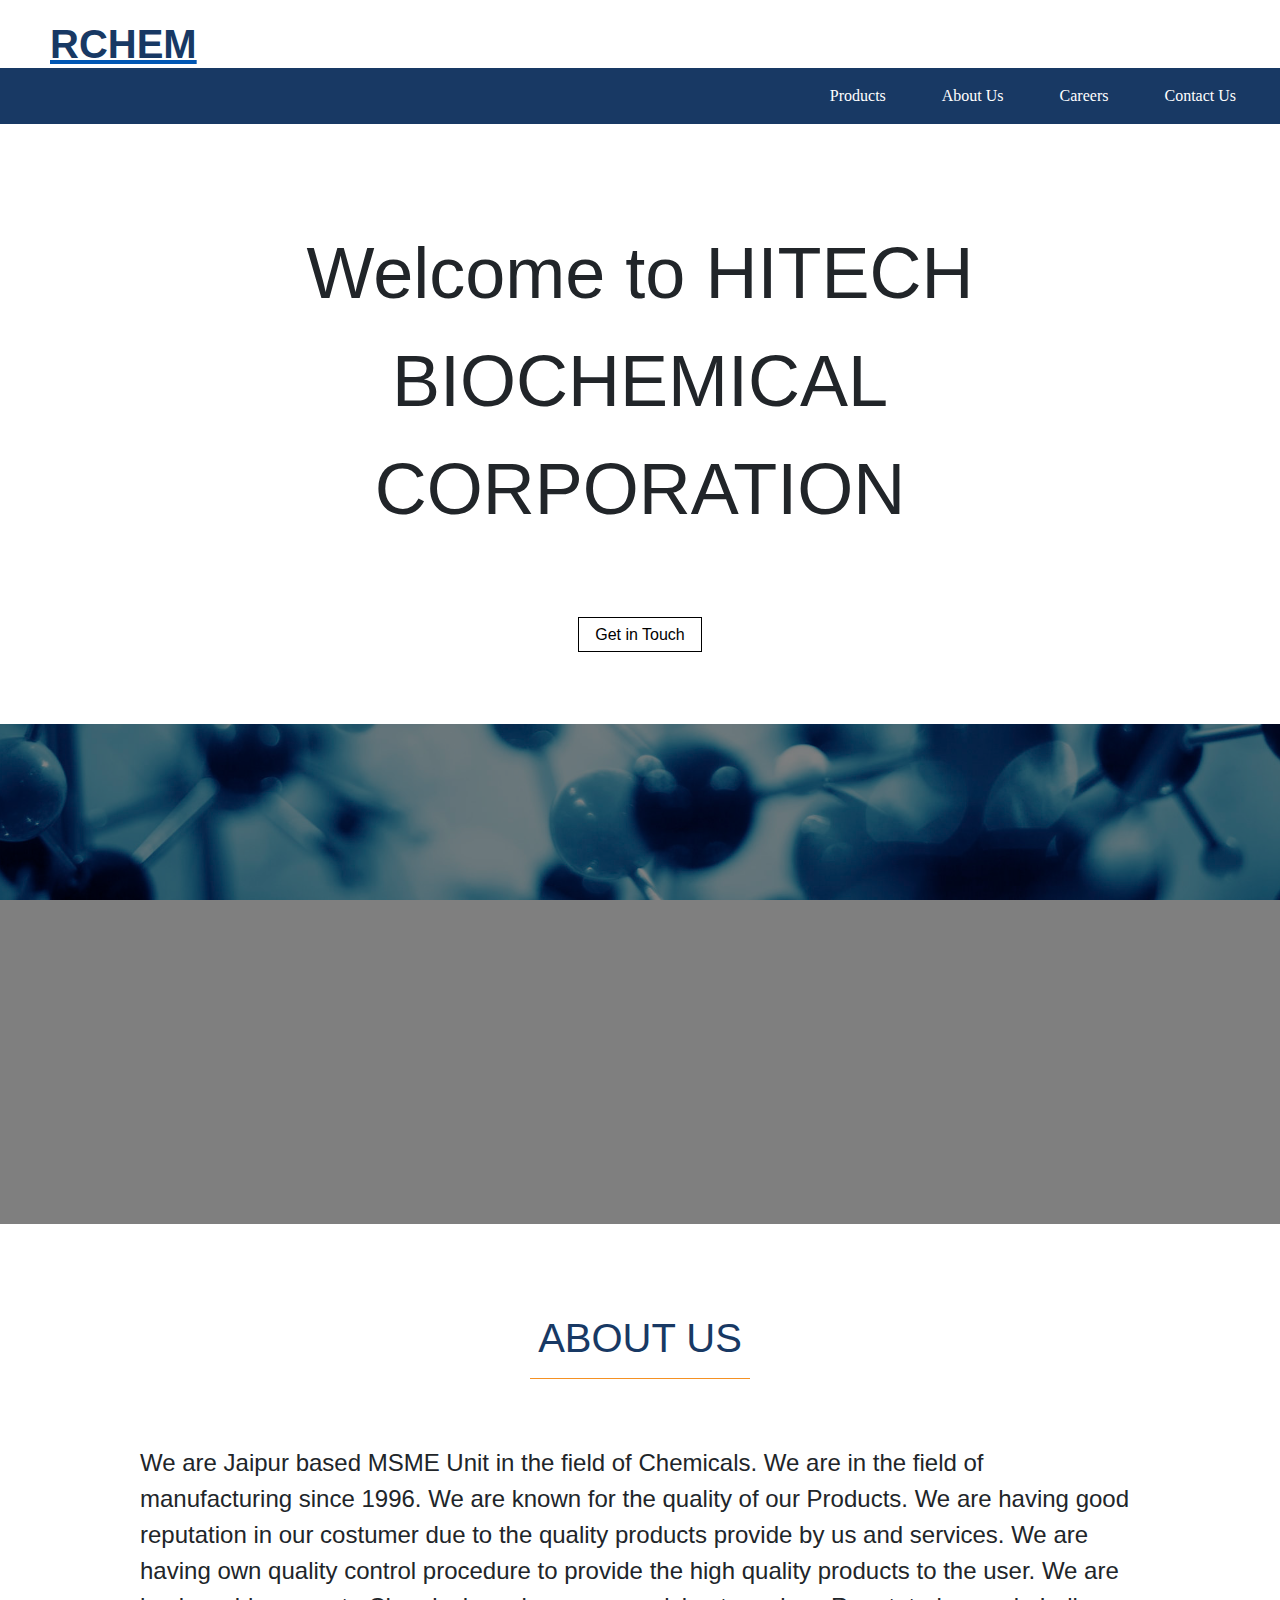
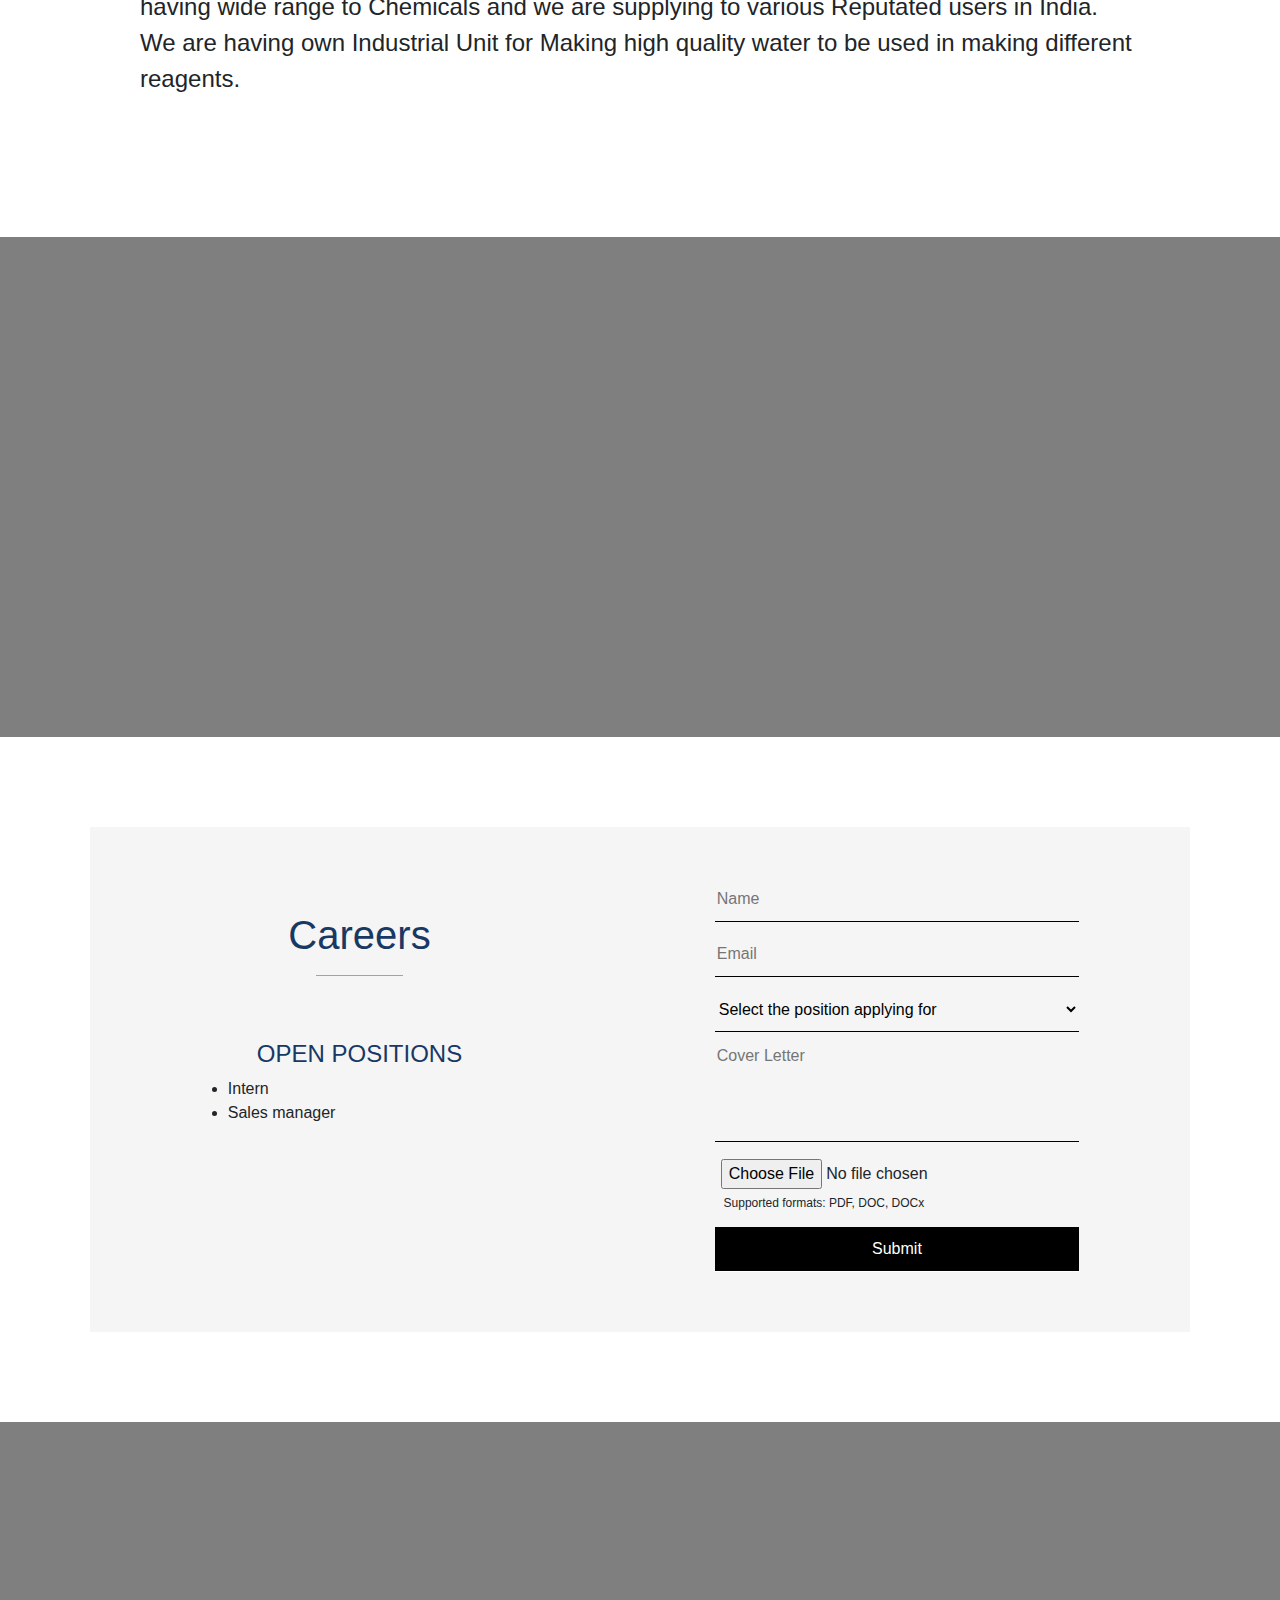
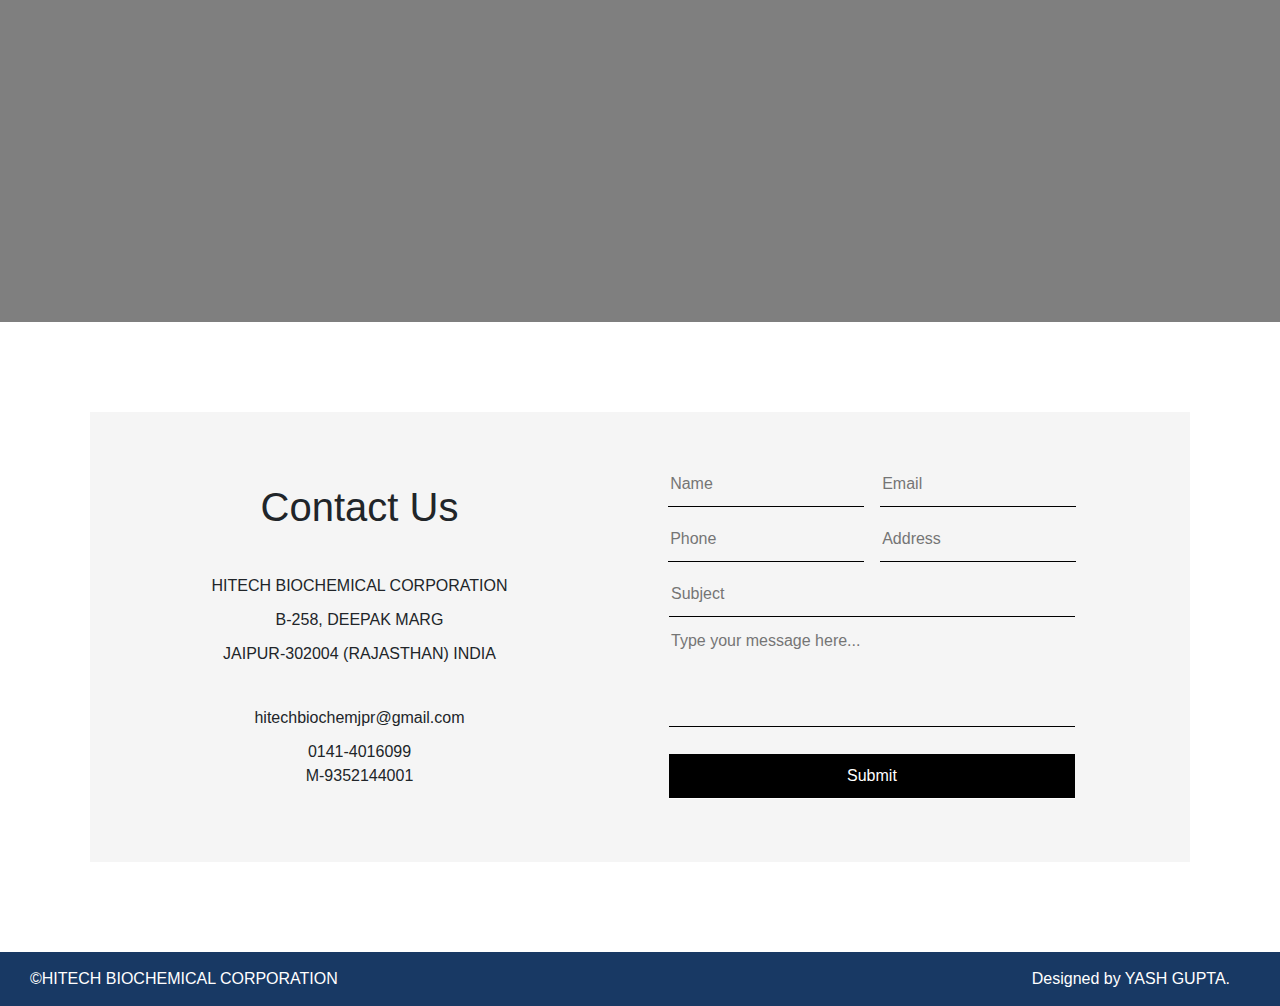
==== index.html @ 2835d763 "initial commit" ====
<!DOCTYPE html>
<html lang="en" dir="ltr">
  <head>
    <meta charset="utf-8">
    <title>RCHEM</title>
    <link rel="stylesheet" href="https://stackpath.bootstrapcdn.com/bootstrap/4.4.1/css/bootstrap.min.css" integrity="sha384-Vkoo8x4CGsO3+Hhxv8T/Q5PaXtkKtu6ug5TOeNV6gBiFeWPGFN9MuhOf23Q9Ifjh" crossorigin="anonymous">
    <link rel="stylesheet" href="styles.css">
  </head>
  <body>

      <header>
          <div class="" style=""  id="header-name">
            <a href="./index.html"><h1 class="text-primary" style="">RCHEM</h1></a>
          </div>
          <nav class="navbar navbar-expand-lg navbar-dark bg-primary">
            <a class="navbar-brand" href="." id="header-nav">RCHEM</a>
            <button class="navbar-toggler" type="button" data-toggle="collapse" data-target="#navbarTogglerDemo01" aria-controls="navbarTogglerDemo01" aria-expanded="false" aria-label="Toggle navigation">
              <span class="navbar-toggler-icon" id="icon"></span>
            </button>

            <div class="collapse navbar-collapse" id="navbarTogglerDemo01">
              <ul class="navbar-nav ml-auto">

                <li class="nav-item active">
                  <a class="nav-link" href="./products.html">Products</a>
                </li>
                <li class="nav-item active">
                    <a class="nav-link" href="#about">About Us</a>
                </li>
                <li class="nav-item active">
                    <a class="nav-link" href="#careers">Careers</a>
                </li>
                <li class="nav-item active">
                    <a class="nav-link" href="#contact">Contact Us</a>
                </li>
              </ul>
            </div>
          </nav>

        </header>


      <div class="container box">
          <p id="main-heading">Welcome to HITECH BIOCHEMICAL CORPORATION</p>
          <div class="" style="text-align:center">
            <a href="#contact" class="btn-lg butn" tabindex="-1" role="button" aria-disabled="true">Get in Touch</a>
          </div>
      </div>

              <div class="photo-div" style="background-image: url(./src/intro.jpg)">
                <div class="overlay">
                </div>
              </div>

      <div class="container box" id="about" style="height:auto;">
        <!-- <div class="innerContainer" style="height:auto;"> -->
          <h1 class=" text-primary heading">ABOUT US</h1>
          <hr class="underLine">
          <p class="content">We are Jaipur based MSME Unit in the field of Chemicals. We are in the field of manufacturing since
1996. We are known for the quality of our Products. We are having good reputation in our costumer
due to the quality products provide by us and services. We are having own quality control procedure
to provide the high quality products to the user. We are having wide range to Chemicals and we are
supplying to various Reputated users in India. We are having own Industrial Unit for Making high
quality water to be used in making different reagents.</p>
        <!-- </div> -->

      </div>
      <div class="photo-div" style="background-image: url(./src/Careers.jpg)">
        <div class="overlay">
        </div>
      </div>

      <div class="container box" style="height:auto;" id="careers">
        <div class="innerContainer" style="">
          <div class="con-box">
            <h1  class="text-primary heading" style="">Careers</h1>
            <hr class="underLine">

            <br><br>
            <h4 class="text-primary">OPEN POSITIONS</h4>

            <ul>
              <li>Intern</li>
              <li>Sales manager</li>
            </ul>
            <div id="breaks">
              <br><br><br><br><br>
            </div>
          </div>
          <div class="con-box">
            <form class="" action="mailto:yashrock112@gmail.com" method="post" enctype="text/plain">
              <input type="text" name="Name" value="" placeholder="Name" required>
              <input type="email" name="Email" value="" placeholder="Email">

              <select class="" name="Position">
                <option value="" disabled selected hidden class="text-grey">Select the position applying for</option>
                <option value="">Intern</option>
                <option value="">Sales manager</option>

              </select>
              <textarea name="CoverLetter" rows="4" cols="" placeholder="Cover Letter"></textarea>
              <input type="file" name="Resume" value="" accept=".doc, .docx, .txt, .pdf">
              <p class="text-gray" style="font-size: 12px;text-align:left;">Supported formats: PDF, DOC, DOCx</p>
              <input type="submit" name="Submit" value="Submit">
            </form>
          </div>
        </div>
      </div>

      <div class="photo-div" style="background-image: url(./src/contactus.jpg)">
        <div class="overlay">
        </div>
      </div>

      <div class="container box" style="height:630px;" id="contact">
        <div class="innerContainer">
          <div class="con-box">
            <h1 style="padding-bottom:30px;">Contact Us</h1>
            <p>HITECH BIOCHEMICAL CORPORATION</p>
            <p>B-258, DEEPAK MARG </p>
              <p>JAIPUR-302004 (RAJASTHAN) INDIA</p>
              <p style="margin-top:30px;">hitechbiochemjpr@gmail.com</p>
              <p>0141-4016099 <br>
              M-9352144001</p>
            </div>
          <div class="con-box" style="padding-left:0;">
            <form class="" action="mailto:yashrock112@gmail.com" method="post"  enctype="text/plain">
              <input type="text" name="Name" value="" placeholder="Name">
              <input type="email" name="Email" value="" placeholder="Email">
              <input type="text" name="Phone" value="" placeholder="Phone">
              <input type="text" name="Address" value="" placeholder="Address">
              <input type="text" name="Subject" value="" placeholder="Subject"> <br>
              <textarea name="message" rows="4" cols="40" placeholder="Type your message here..."></textarea> <br>
              <input type="submit" name="" value="Submit">
            </form>
          </div>
        </div>
      </div>
      <footer>
        <div style="">©HITECH BIOCHEMICAL CORPORATION</div>
        <div style="text-align:right">Designed by YASH GUPTA.</div>
      </footer>

  </body>
</html>
---- styles.css ----
@media only screen and (max-width: 990px) {
  #header-name {
    display: none;
  }
}
@media only screen and (min-width: 991px) {
  #header-nav {
    display: none;
  }
}



body {
  /* background-color: #d1d1d1; */
}

header{
  font-weight: 100;
}

footer {
  padding: 15px 30px;
  background-color: #183964;
  color: white;
}
footer div {
  display: inline-block;
  width: 49%;
}

p {
  padding: 5px;
  margin: 0;
}
input, textarea, select {
  background-color: #f5f5f5;
  border: 0;
  border-bottom: solid 1px;
  width: 40%;
  height: 45px;
  margin-right: 12px;
  margin-bottom: 10px;
}

input:hover,textarea:hover {
  border: solid 1px black;
}

input[name=Subject] {
  width: 83%;
}

input[type=submit] {
  background-color: black;
  color: white;
  width: 83%;
  height: 45px;
  margin-top: 10px;
}

input[type=submit]:hover {
  opacity: 0.6;
}

textarea {
  height: 100px;
  width: 83%;
  resize: none;
}

.box {
  height: 600px;
  margin-left: 0;
  margin-right: 0;
  max-width: 100%;
  width: 100%;
  padding: 90px;
}


.overlay {
  background-color: rgba(0, 0, 0, 0.5);
  top: 0;
  left: 0;
  width: 100%;
  height: 100%;
  position: relative;
  z-index: 1;
}

.butn {
  border: solid 1px black;
  border-radius: 0;
  color: black;
  font-size: 1rem;
  position: relative;
  top:50%;
  /* width: 10%;
  margin: 0 45%; */
  /* padding: 1rem 20px; */

}

.butn:hover {
  background-color: black;
  color: white;
  text-decoration: none;
}

.innerContainer {
  background-color: #f5f5f5;
  width: 100%;
  height: 100%;
}

.con-box {
  position: relative;
  top: 0;
  display: inline-block;
  width: 49%;
  height: 100%;
  text-align: center;
  padding: 50px;
}

#main-heading {
  position: relative;
  font-size: 4.5rem;
  text-align: center;
  margin: 0 15%;
  padding-bottom: 80px;
}
.bg-black {
  background-color: black;
}
.text-black {
  color: black;
}
.bg-primary {
  background-color: #183964 !important;
}
.text-primary {
  color: #183964 !important;
}
#header-name h1 {
  padding-left:50px;
  padding-top: 20px;
  margin:0;
  font-weight: bold;
}
.content {
  font-size: 1.5rem;
  padding: 50px;
}
.heading {
  text-align: center;
}
.underLine {
  width: 20%;
  color: #f59123;
  border-color: #f59123;
}
.photo-div {
  margin: 0;
background-size: 100%;
-webkit-background-size: cover;
-moz-background-size: cover;
-o-background-size: cover;
background-size: cover;
background-position: center;
background-repeat: no-repeat;
background-attachment: fixed;
width:100%;
height:500px;
display:block;
}

.overlay {
  background-color: rgba(0, 0, 0, 0.5);
  top: 0;
  left: 0;
  width: 100%;
  height: 100%;
  position: relative;
  z-index: 1;
}
#careers input, #careers select {
  width: 83%;
}
#careers ul {
  text-align: left;
  padding-left: 20%;
}

input[type=file] {
  border: 0;
  margin: 0;
  height: auto;
}
form p {
  margin-left: 8%;
}
object {
  width: 100%;
  height: 1700px;
}
.navbar li {
  text-align: center;
  padding: 0 20px;
  font-family: 'Merriweather', serif;
}
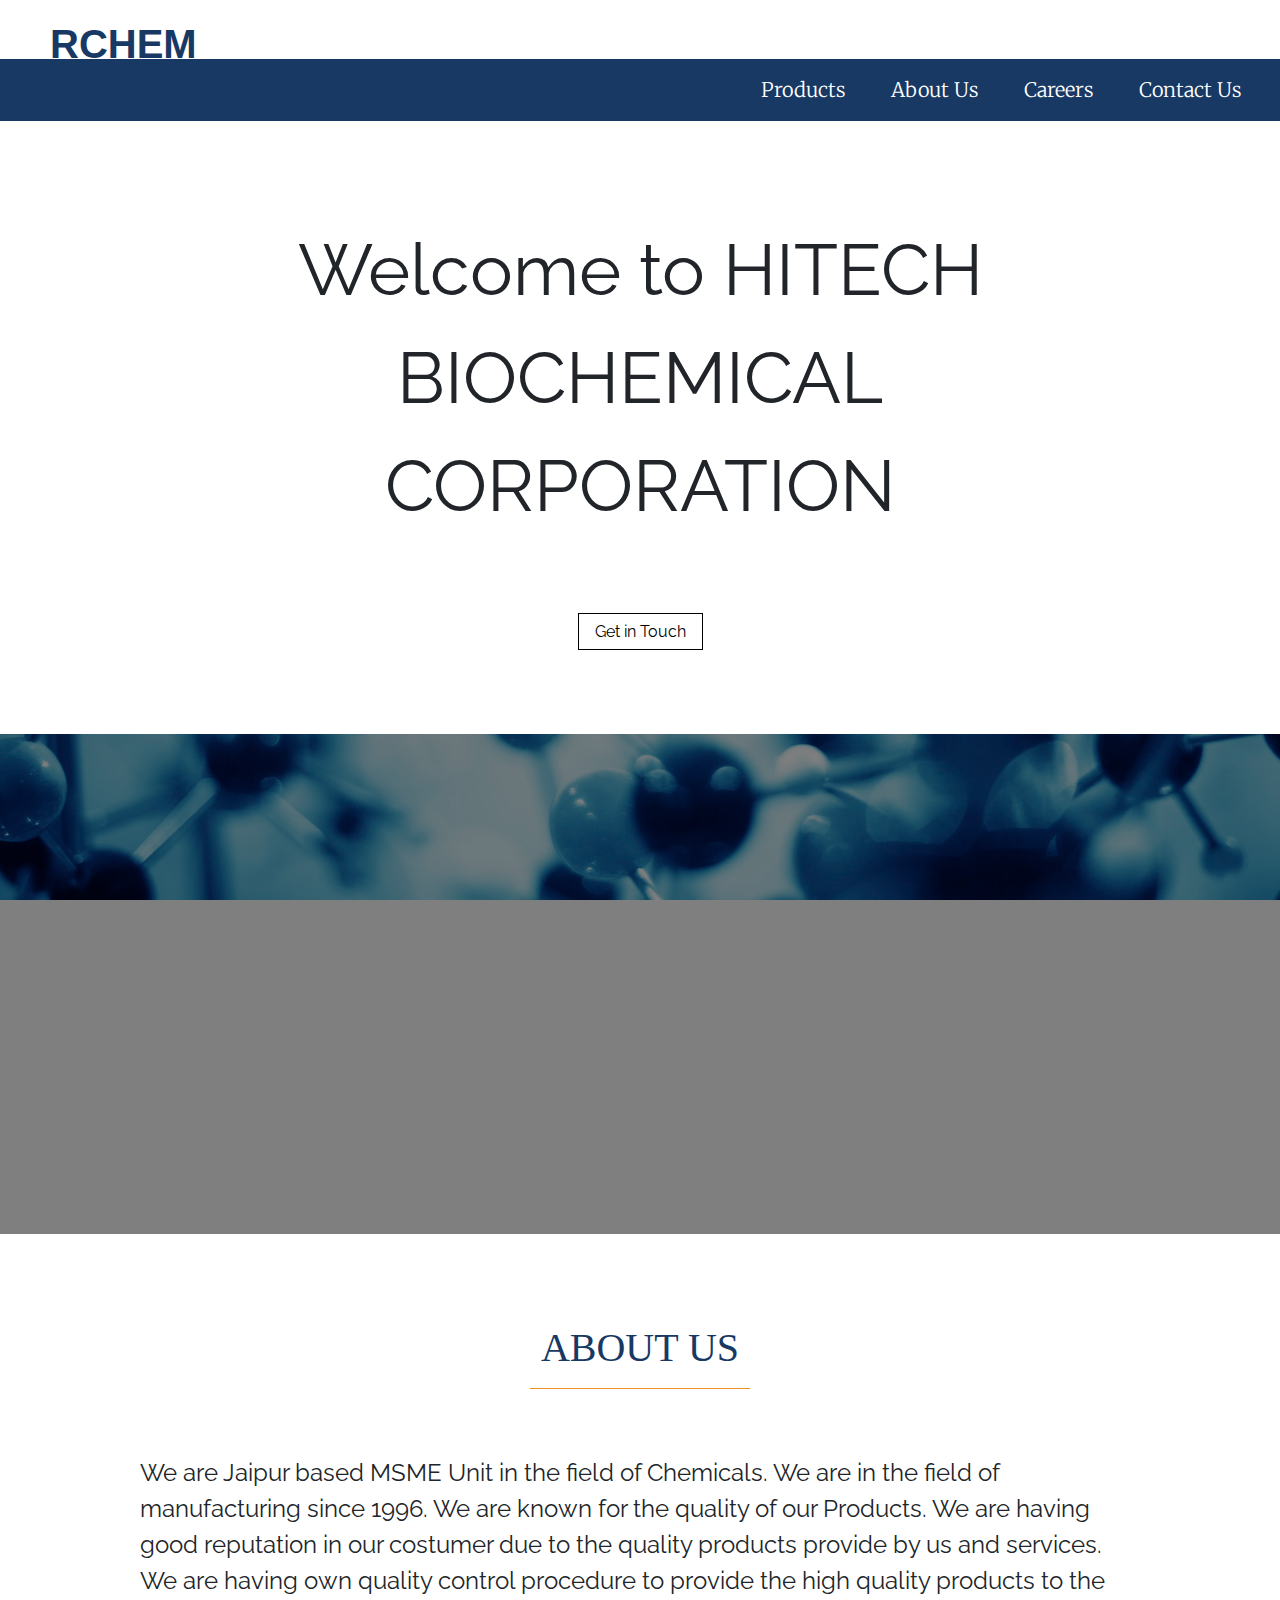
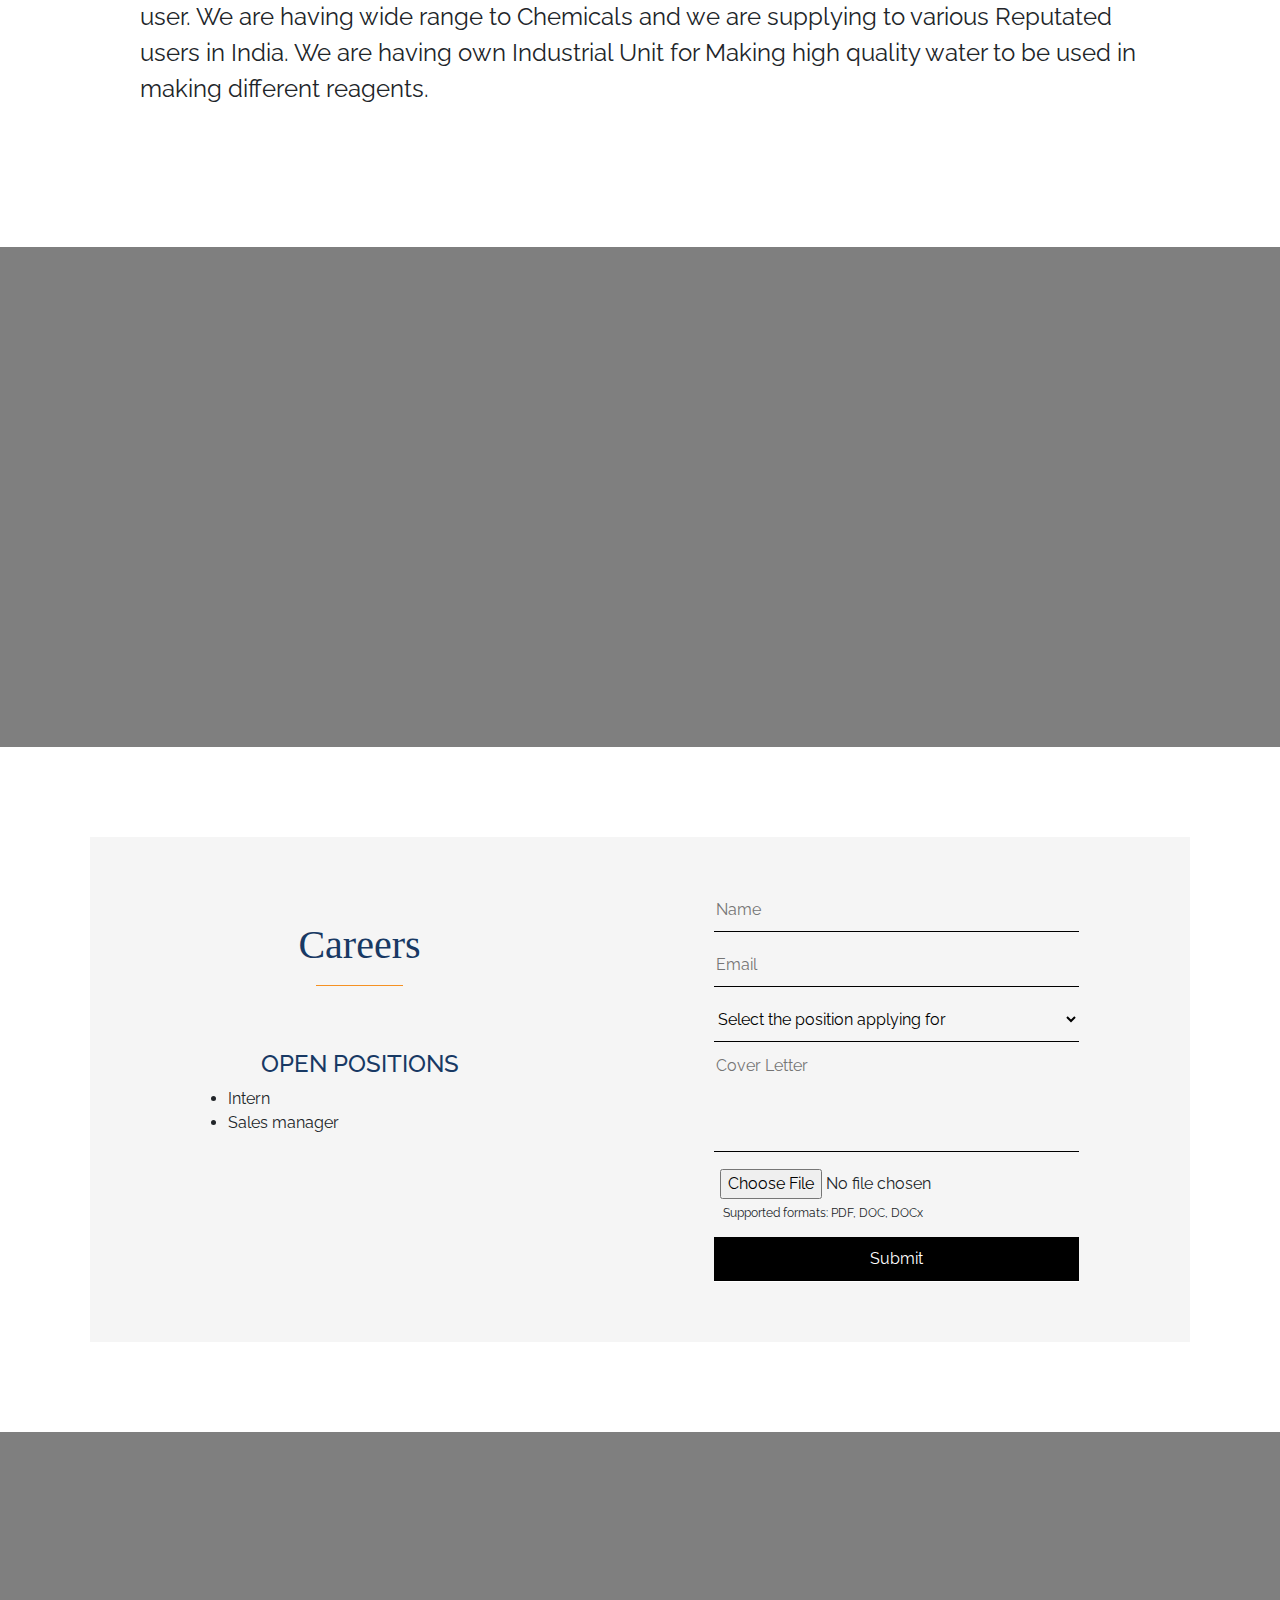
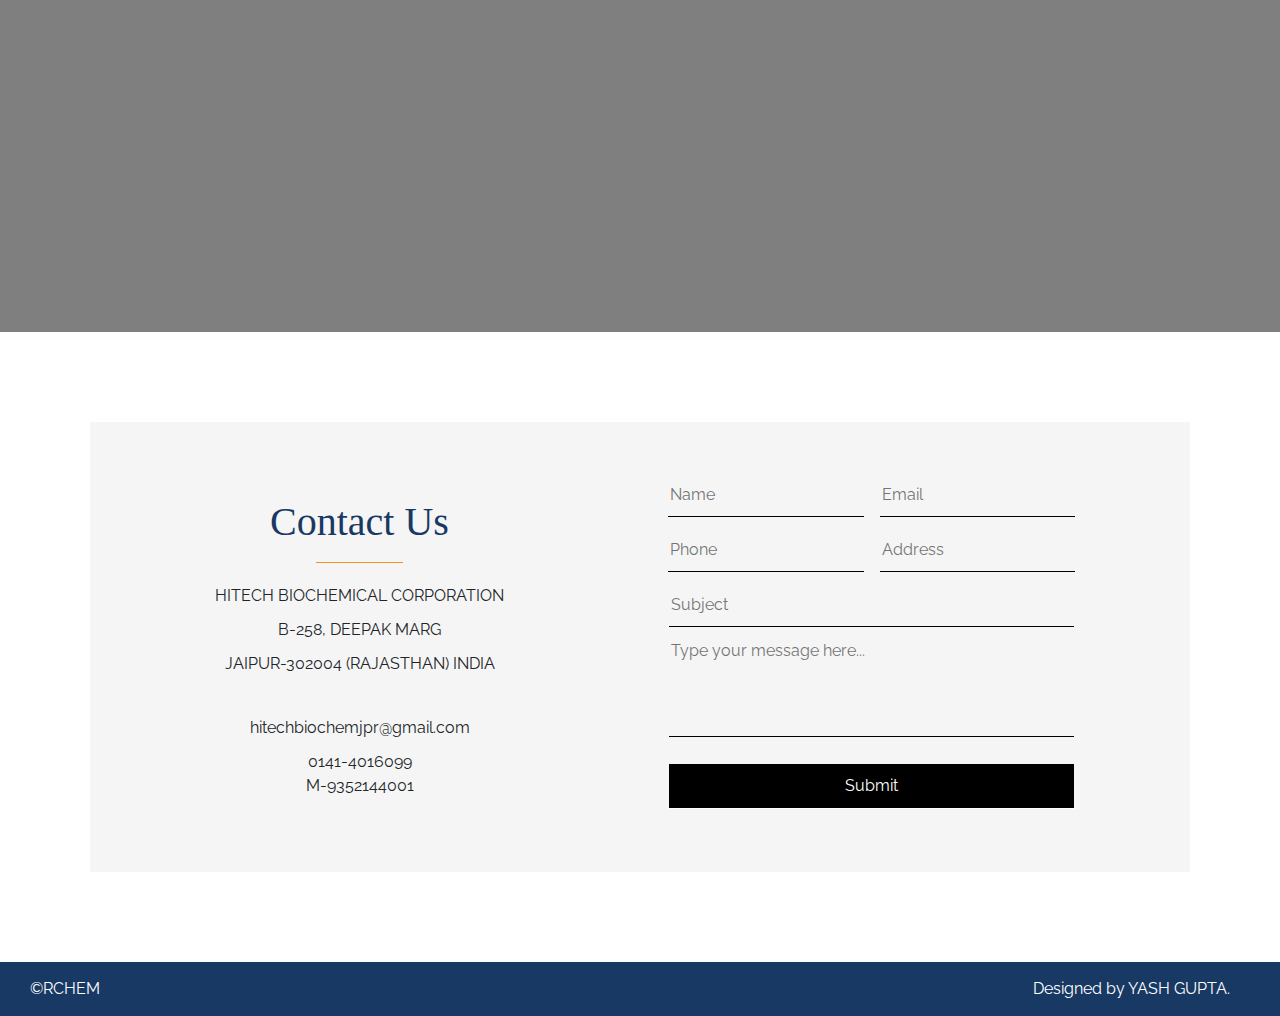
==== commit 999526d6: "mobile friendly" ====
--- a/index.html
+++ b/index.html
@@ -5,6 +5,8 @@
     <title>RCHEM</title>
     <link rel="stylesheet" href="https://stackpath.bootstrapcdn.com/bootstrap/4.4.1/css/bootstrap.min.css" integrity="sha384-Vkoo8x4CGsO3+Hhxv8T/Q5PaXtkKtu6ug5TOeNV6gBiFeWPGFN9MuhOf23Q9Ifjh" crossorigin="anonymous">
     <link rel="stylesheet" href="styles.css">
+    <link href="https://fonts.googleapis.com/css2?family=Raleway:ital,wght@0,300;1,500&display=swap" rel="stylesheet">
+    <link href="https://fonts.googleapis.com/css2?family=Merriweather&display=swap" rel="stylesheet">
   </head>
   <body>
 
@@ -40,7 +42,7 @@
         </header>
 
 
-      <div class="container box">
+      <div class="container box" style="height:auto;">
           <p id="main-heading">Welcome to HITECH BIOCHEMICAL CORPORATION</p>
           <div class="" style="text-align:center">
             <a href="#contact" class="btn-lg butn" tabindex="-1" role="button" aria-disabled="true">Get in Touch</a>
@@ -115,7 +117,8 @@
       <div class="container box" style="height:630px;" id="contact">
         <div class="innerContainer">
           <div class="con-box">
-            <h1 style="padding-bottom:30px;">Contact Us</h1>
+            <h1  class="text-primary heading" style="">Contact Us</h1>
+            <hr class="underLine">
             <p>HITECH BIOCHEMICAL CORPORATION</p>
             <p>B-258, DEEPAK MARG </p>
               <p>JAIPUR-302004 (RAJASTHAN) INDIA</p>
@@ -137,9 +140,12 @@
         </div>
       </div>
       <footer>
-        <div style="">©HITECH BIOCHEMICAL CORPORATION</div>
+        <div style="">©RCHEM</div>
         <div style="text-align:right">Designed by YASH GUPTA.</div>
       </footer>
+      <script src="https://code.jquery.com/jquery-3.4.1.slim.min.js" integrity="sha384-J6qa4849blE2+poT4WnyKhv5vZF5SrPo0iEjwBvKU7imGFAV0wwj1yYfoRSJoZ+n" crossorigin="anonymous"></script>
+      <script src="https://stackpath.bootstrapcdn.com/bootstrap/4.4.1/js/bootstrap.min.js" integrity="sha384-wfSDF2E50Y2D1uUdj0O3uMBJnjuUD4Ih7YwaYd1iqfktj0Uod8GCExl3Og8ifwB6" crossorigin="anonymous"></script>
+
 
   </body>
 </html>
--- a/styles.css
+++ b/styles.css
@@ -2,19 +2,40 @@
   #header-name {
     display: none;
   }
+  #header-nav {
+    font-size: 250%;
+    padding-left: 20px;
+  }
+  #icon {
+    height: 50px;
+    width: 50px;
+  }
+  .navbar li {
+    font-size: 26px;
+  }
+  #main-heading {
+    font-size: 3.5rem;
+  }
 }
 @media only screen and (min-width: 991px) {
   #header-nav {
     display: none;
   }
+  .navbar li {
+    text-align: center;
+    font-size: 20px;
+  }
+  #main-heading {
+    font-size: 4.5rem;
+  }
+
 }
 
 
 
 body {
-  /* background-color: #d1d1d1; */
-}
-
+  font-family: 'Raleway', sans-serif;
+}
 header{
   font-weight: 100;
 }
@@ -126,7 +147,6 @@
 
 #main-heading {
   position: relative;
-  font-size: 4.5rem;
   text-align: center;
   margin: 0 15%;
   padding-bottom: 80px;
@@ -148,6 +168,8 @@
   padding-top: 20px;
   margin:0;
   font-weight: bold;
+  height: 59px;
+  font-family: sans-serif;
 }
 .content {
   font-size: 1.5rem;
@@ -155,7 +177,8 @@
 }
 .heading {
   text-align: center;
-}
+  font-family: 'Verlag-Bold';
+  }
 .underLine {
   width: 20%;
   color: #f59123;
@@ -206,7 +229,33 @@
   height: 1700px;
 }
 .navbar li {
-  text-align: center;
-  padding: 0 20px;
+  padding: 0 15px;
   font-family: 'Merriweather', serif;
 }
+.product-button {
+  display: inline-block;
+  width: 45%;
+  align-items: center;
+}
+#products button {
+  background-color: black;
+  color: white;
+  width: 50%;
+  height: 45px;
+  margin-top: 10px;
+  margin-left: 25%;
+}
+
+#products button:hover {
+  opacity: 0.6;
+}
+.new-head {
+  position: relative;
+color: white;
+padding-top: 200px;
+margin-left: 10%;
+width: 300px;
+}
+.new-head .underLine {
+  width: 100%;
+}
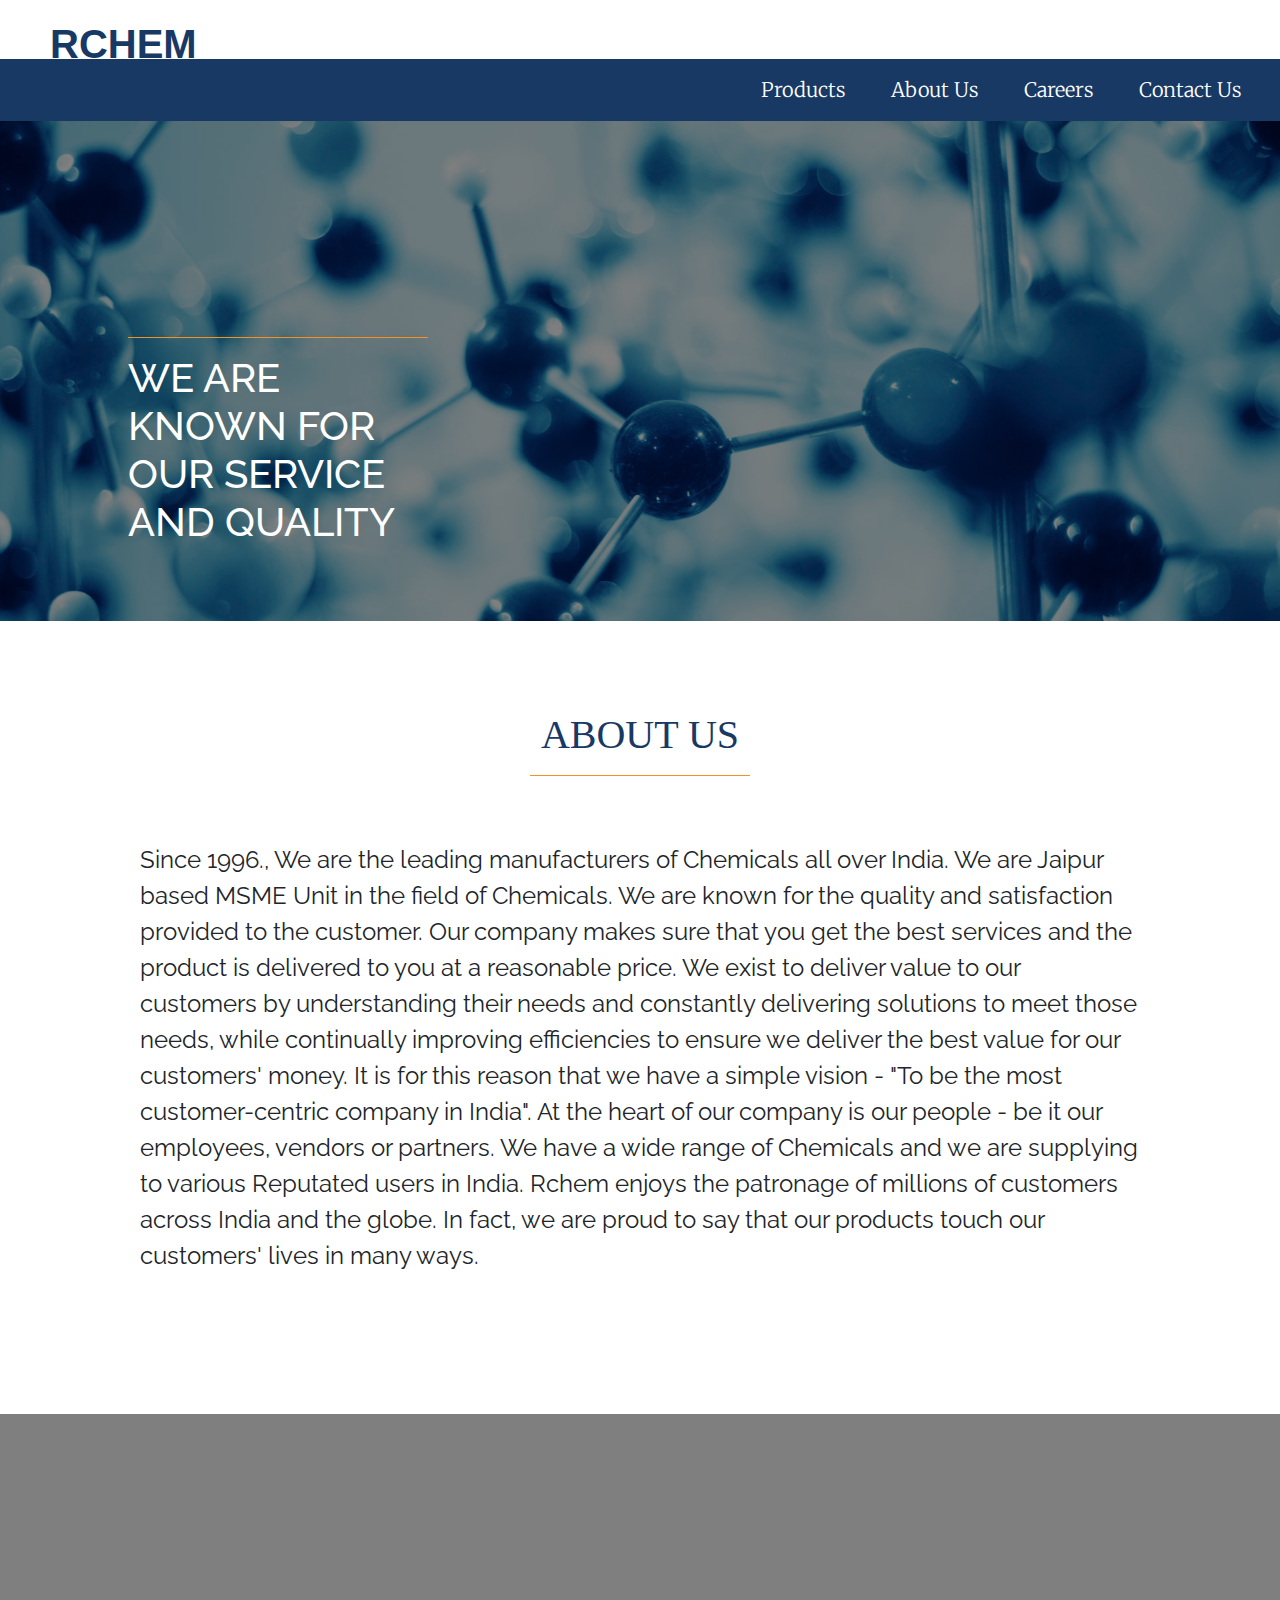
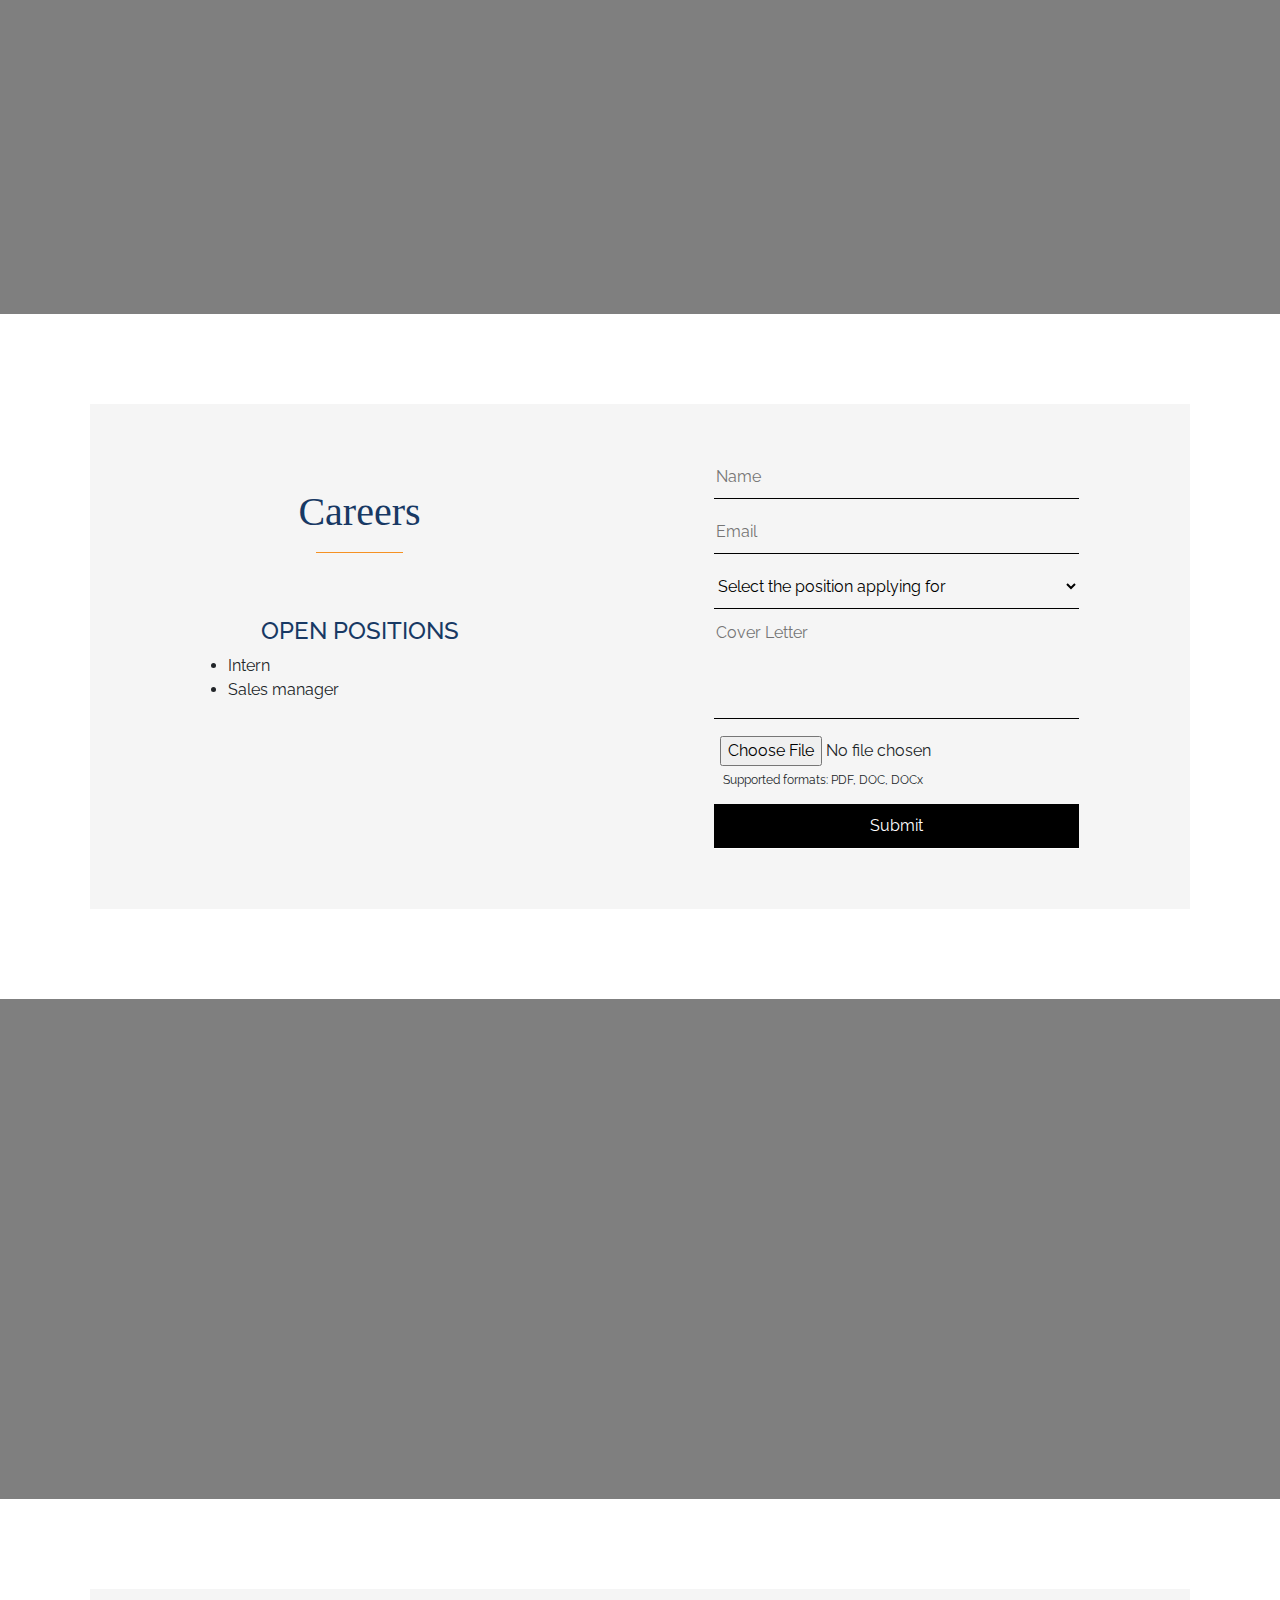
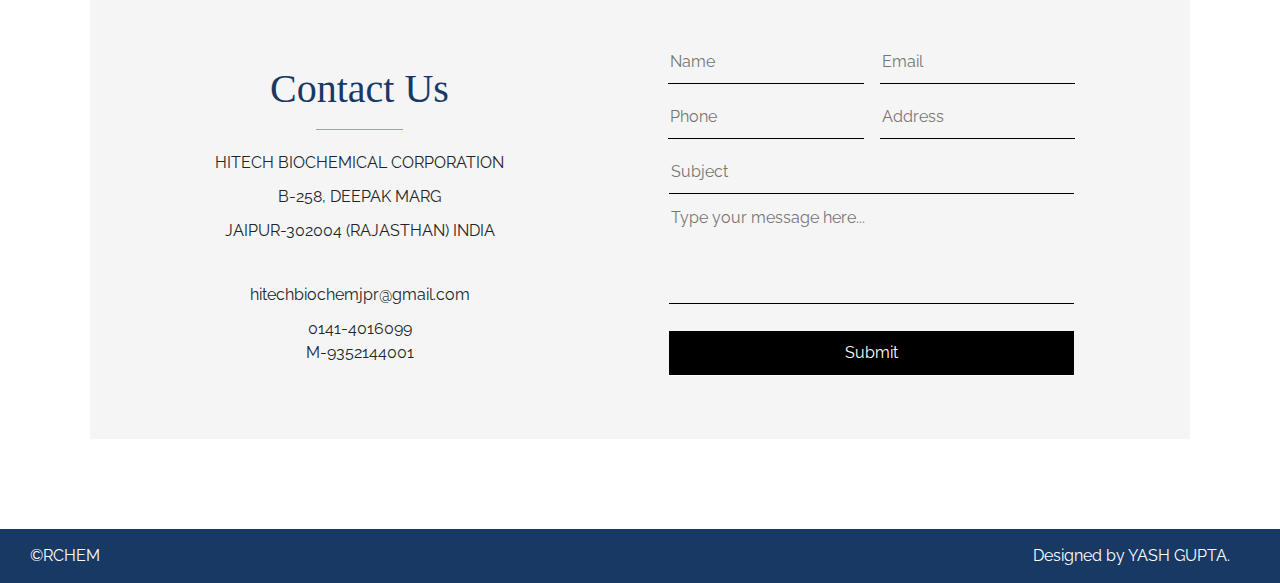
==== commit 29029d80: "testingmailto" ====
--- a/index.html
+++ b/index.html
@@ -9,78 +9,59 @@
     <link href="https://fonts.googleapis.com/css2?family=Merriweather&display=swap" rel="stylesheet">
   </head>
   <body>
-
-      <header>
-          <div class="" style=""  id="header-name">
-            <a href="./index.html"><h1 class="text-primary" style="">RCHEM</h1></a>
-          </div>
-          <nav class="navbar navbar-expand-lg navbar-dark bg-primary">
-            <a class="navbar-brand" href="." id="header-nav">RCHEM</a>
-            <button class="navbar-toggler" type="button" data-toggle="collapse" data-target="#navbarTogglerDemo01" aria-controls="navbarTogglerDemo01" aria-expanded="false" aria-label="Toggle navigation">
-              <span class="navbar-toggler-icon" id="icon"></span>
-            </button>
-
-            <div class="collapse navbar-collapse" id="navbarTogglerDemo01">
-              <ul class="navbar-nav ml-auto">
-
-                <li class="nav-item active">
-                  <a class="nav-link" href="./products.html">Products</a>
-                </li>
-                <li class="nav-item active">
-                    <a class="nav-link" href="#about">About Us</a>
-                </li>
-                <li class="nav-item active">
-                    <a class="nav-link" href="#careers">Careers</a>
-                </li>
-                <li class="nav-item active">
-                    <a class="nav-link" href="#contact">Contact Us</a>
-                </li>
-              </ul>
-            </div>
-          </nav>
-
-        </header>
-
-
-      <div class="container box" style="height:auto;">
-          <p id="main-heading">Welcome to HITECH BIOCHEMICAL CORPORATION</p>
-          <div class="" style="text-align:center">
-            <a href="#contact" class="btn-lg butn" tabindex="-1" role="button" aria-disabled="true">Get in Touch</a>
-          </div>
+    <header>
+      <div class="" style=""  id="header-name">
+        <a href="."><h1 class="text-primary" style="">RCHEM</h1></a>
       </div>
-
-              <div class="photo-div" style="background-image: url(./src/intro.jpg)">
-                <div class="overlay">
-                </div>
-              </div>
-
-      <div class="container box" id="about" style="height:auto;">
-        <!-- <div class="innerContainer" style="height:auto;"> -->
-          <h1 class=" text-primary heading">ABOUT US</h1>
+      <nav class="navbar navbar-expand-lg navbar-dark bg-primary">
+        <a class="navbar-brand" href="." id="header-nav">RCHEM</a>
+        <button class="navbar-toggler" type="button" data-toggle="collapse" data-target="#navbarTogglerDemo01" aria-controls="navbarTogglerDemo01" aria-expanded="false" aria-label="Toggle navigation">
+          <span class="navbar-toggler-icon" id="icon"></span>
+        </button>
+        <div class="collapse navbar-collapse" id="navbarTogglerDemo01">
+          <ul class="navbar-nav ml-auto">
+            <li class="nav-item active">
+              <a class="nav-link" href="./products.html">Products</a>
+            </li>
+            <li class="nav-item active">
+              <a class="nav-link" href="#about">About Us</a>
+            </li>
+            <li class="nav-item active">
+              <a class="nav-link" href="#careers">Careers</a>
+            </li>
+            <li class="nav-item active">
+              <a class="nav-link" href="#contact">Contact Us</a>
+            </li>
+          </ul>
+        </div>
+      </nav>
+    </header>
+    <div class="photo-div" style="background-image: url(./src/intro.jpg)">
+      <div class="overlay">
+        <div class="new-head">
           <hr class="underLine">
-          <p class="content">We are Jaipur based MSME Unit in the field of Chemicals. We are in the field of manufacturing since
-1996. We are known for the quality of our Products. We are having good reputation in our costumer
-due to the quality products provide by us and services. We are having own quality control procedure
-to provide the high quality products to the user. We are having wide range to Chemicals and we are
-supplying to various Reputated users in India. We are having own Industrial Unit for Making high
-quality water to be used in making different reagents.</p>
-        <!-- </div> -->
-
-      </div>
-      <div class="photo-div" style="background-image: url(./src/Careers.jpg)">
-        <div class="overlay">
+          <h1 class="" style="text-transform:uppercase;">We are known for our service and quality</h1>
         </div>
       </div>
-
-      <div class="container box" style="height:auto;" id="careers">
-        <div class="innerContainer" style="">
-          <div class="con-box">
-            <h1  class="text-primary heading" style="">Careers</h1>
-            <hr class="underLine">
-
-            <br><br>
-            <h4 class="text-primary">OPEN POSITIONS</h4>
-
+    </div>
+    <div class="container box" id="about" style="height:auto;">
+      <h1 class=" text-primary heading">ABOUT US</h1>
+      <hr class="underLine">
+      <p class="content">Since 1996., We are the leading manufacturers of Chemicals all over India. We are Jaipur based MSME Unit in the field of Chemicals.  We are known for the quality and satisfaction provided to the customer. Our company makes sure that you get the best services and the product is delivered to you at a reasonable price. We exist to deliver value to our customers by understanding their needs and constantly delivering solutions to meet those needs, while continually improving efficiencies to ensure we deliver the best value for our customers' money. It is for this reason that we have a simple vision - "To be the most customer-centric company in India". At the heart of our company is our people - be it our employees, vendors or partners. We have a wide range of  Chemicals and we are supplying to various Reputated users in India.
+Rchem enjoys the patronage of millions of customers across India and the globe.
+In fact, we are proud to say that our products touch our customers' lives in many ways.</p>
+    </div>
+    <div class="photo-div" style="background-image: url(./src/Careers.jpg)">
+      <div class="overlay">
+      </div>
+    </div>
+    <div class="container box" style="height:auto;" id="careers">
+      <div class="innerContainer" style="">
+        <div class="con-box">
+          <h1  class="text-primary heading" style="">Careers</h1>
+          <hr class="underLine">
+          <br><br>
+          <h4 class="text-primary">OPEN POSITIONS</h4>
             <ul>
               <li>Intern</li>
               <li>Sales manager</li>
@@ -90,15 +71,13 @@
             </div>
           </div>
           <div class="con-box">
-            <form class="" action="mailto:yashrock112@gmail.com" method="post" enctype="text/plain">
+            <form class="" action="mailto:yashrock112@gmail.com?subject=Rchem&body=hello" method="post" enctype="text/plain">
               <input type="text" name="Name" value="" placeholder="Name" required>
               <input type="email" name="Email" value="" placeholder="Email">
-
               <select class="" name="Position">
                 <option value="" disabled selected hidden class="text-grey">Select the position applying for</option>
                 <option value="">Intern</option>
                 <option value="">Sales manager</option>
-
               </select>
               <textarea name="CoverLetter" rows="4" cols="" placeholder="Cover Letter"></textarea>
               <input type="file" name="Resume" value="" accept=".doc, .docx, .txt, .pdf">
@@ -108,12 +87,10 @@
           </div>
         </div>
       </div>
-
       <div class="photo-div" style="background-image: url(./src/contactus.jpg)">
         <div class="overlay">
         </div>
       </div>
-
       <div class="container box" style="height:630px;" id="contact">
         <div class="innerContainer">
           <div class="con-box">
@@ -127,7 +104,7 @@
               M-9352144001</p>
             </div>
           <div class="con-box" style="padding-left:0;">
-            <form class="" action="mailto:yashrock112@gmail.com" method="post"  enctype="text/plain">
+            <form class="" action="mailto:yashrock112@gmail.com?subject=Rchem&body=contact-form" method="post"  enctype="text/plain">
               <input type="text" name="Name" value="" placeholder="Name">
               <input type="email" name="Email" value="" placeholder="Email">
               <input type="text" name="Phone" value="" placeholder="Phone">
@@ -145,7 +122,5 @@
       </footer>
       <script src="https://code.jquery.com/jquery-3.4.1.slim.min.js" integrity="sha384-J6qa4849blE2+poT4WnyKhv5vZF5SrPo0iEjwBvKU7imGFAV0wwj1yYfoRSJoZ+n" crossorigin="anonymous"></script>
       <script src="https://stackpath.bootstrapcdn.com/bootstrap/4.4.1/js/bootstrap.min.js" integrity="sha384-wfSDF2E50Y2D1uUdj0O3uMBJnjuUD4Ih7YwaYd1iqfktj0Uod8GCExl3Og8ifwB6" crossorigin="anonymous"></script>
-
-
   </body>
 </html>
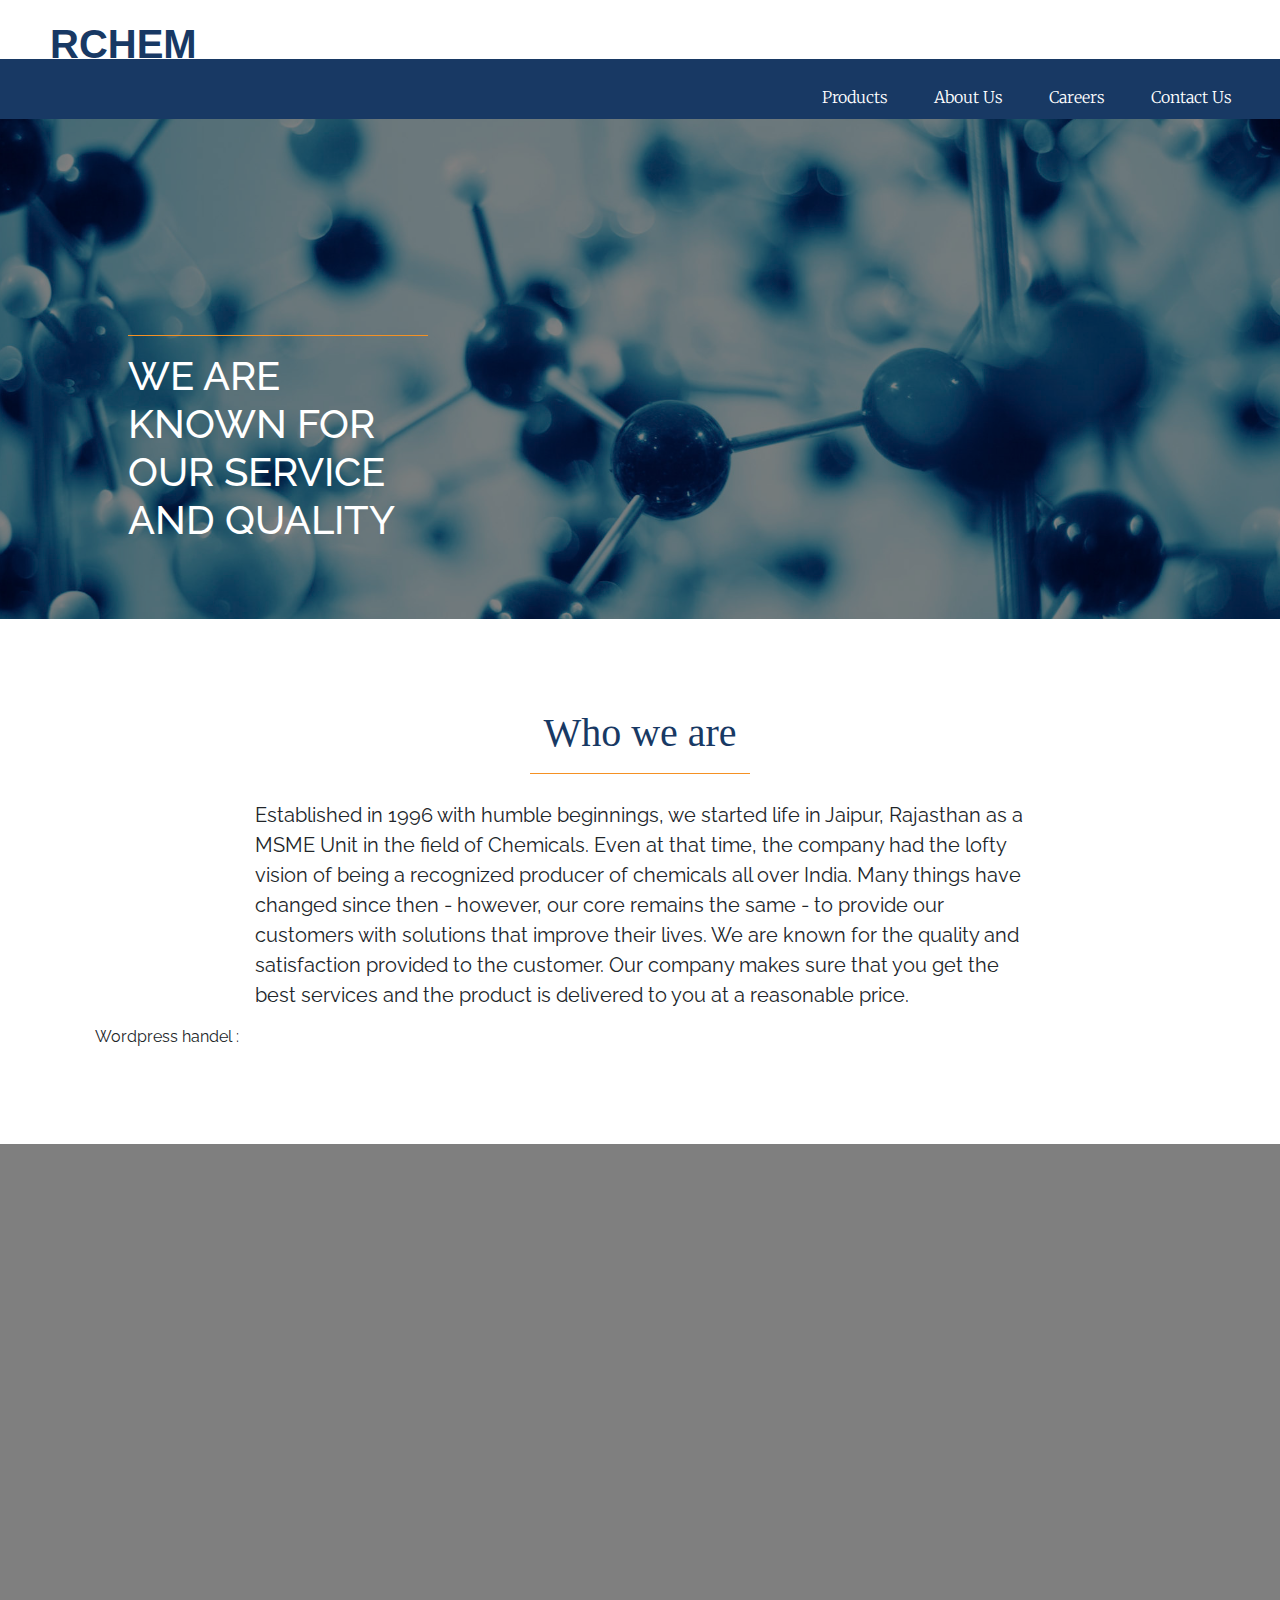
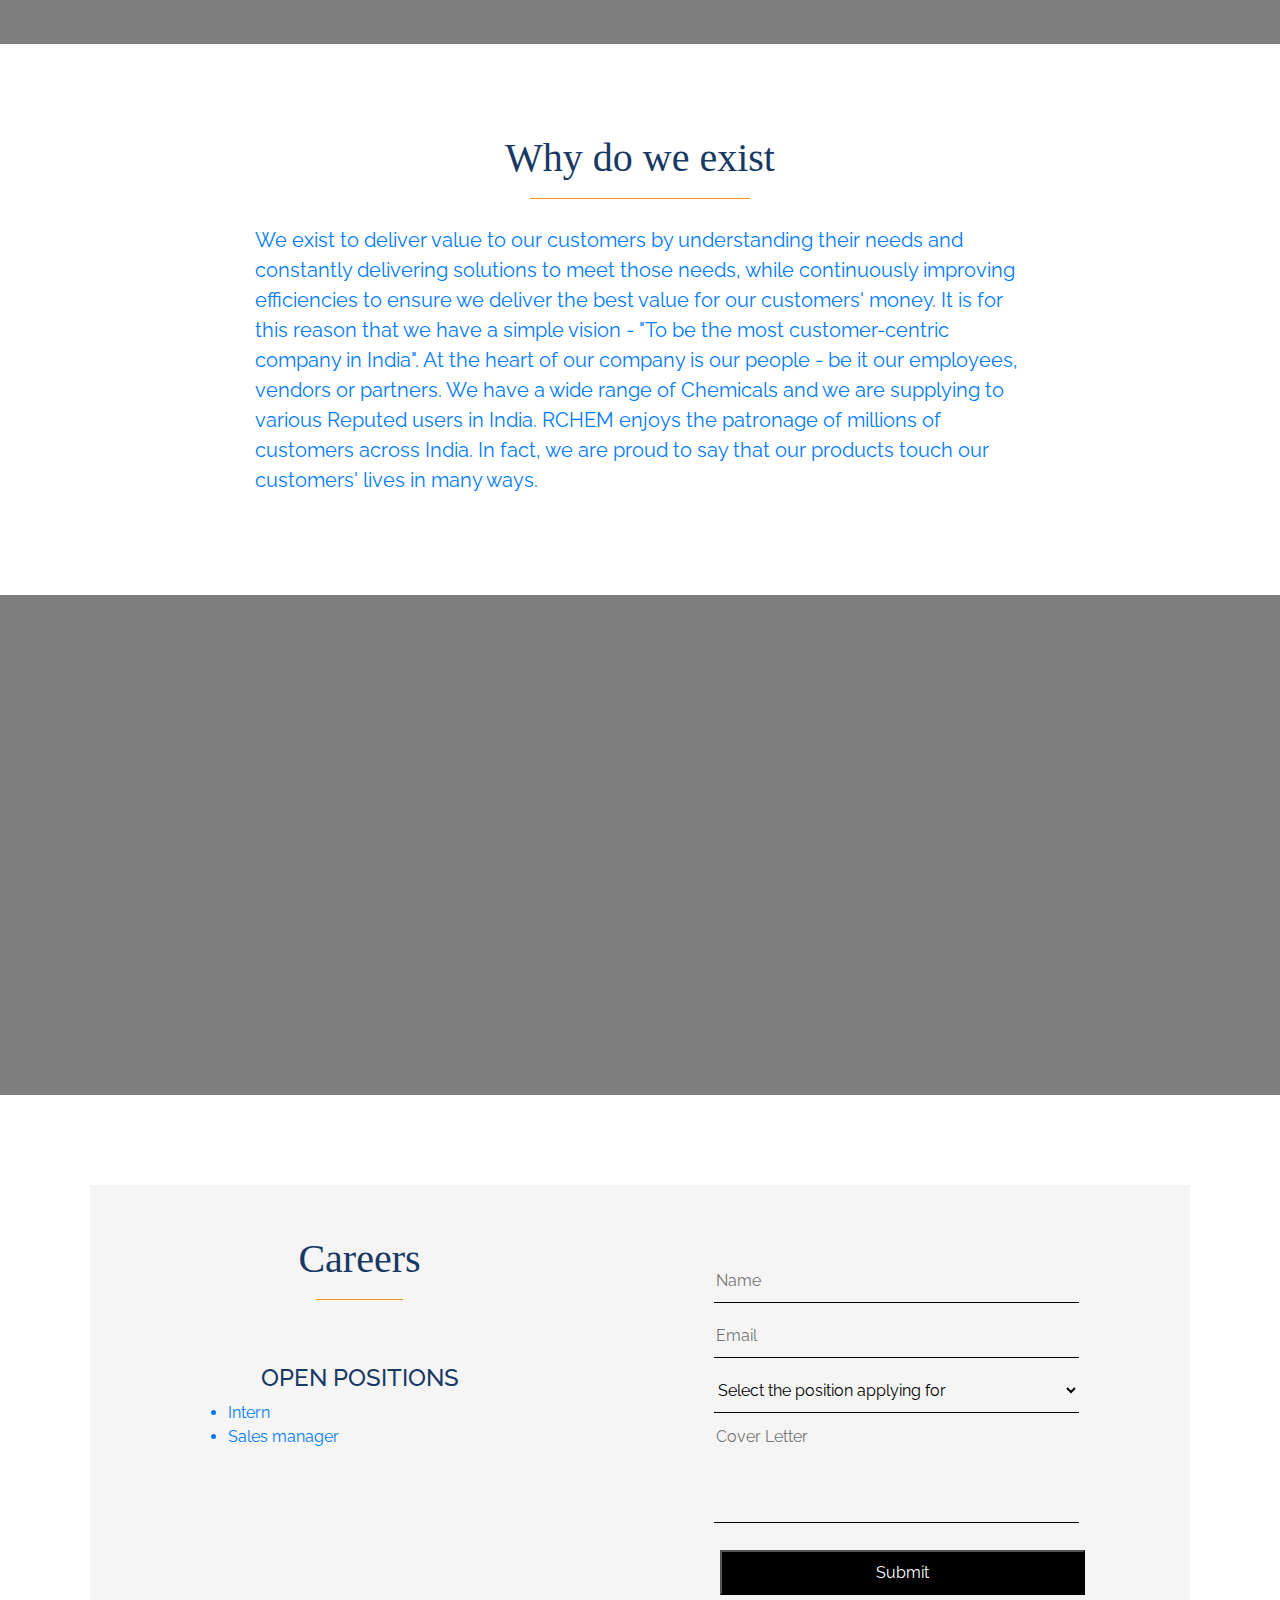
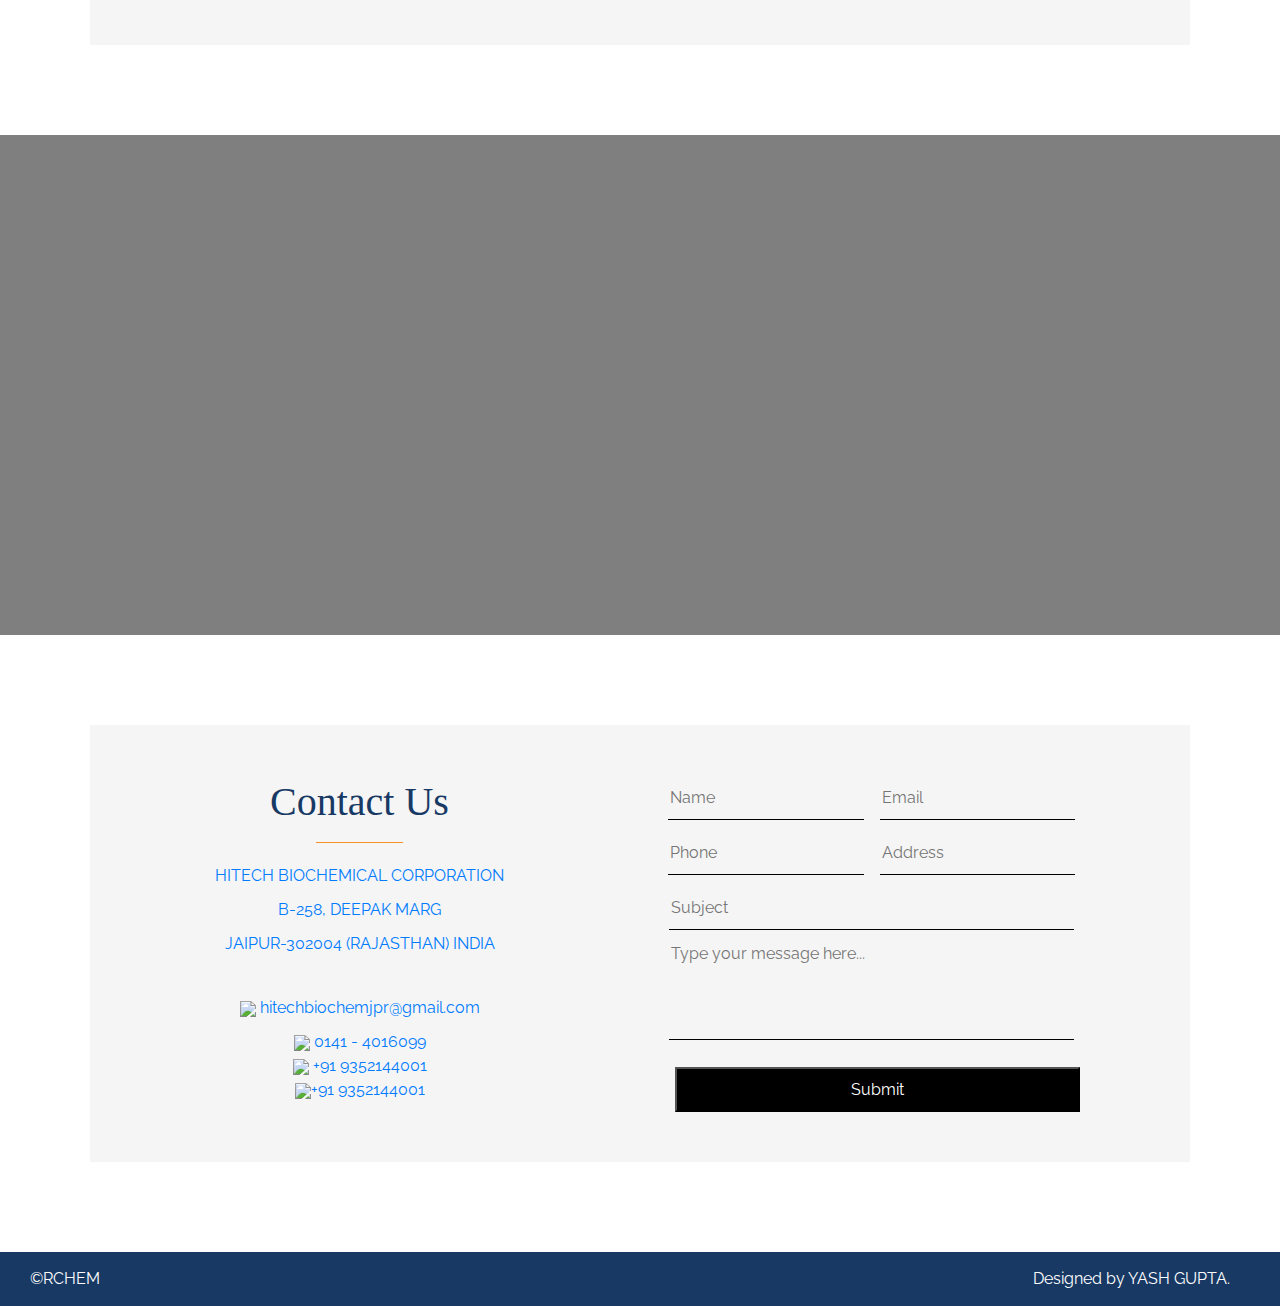
==== commit bae13a72: "Add files via upload" ====
--- a/index.html
+++ b/index.html
@@ -1,126 +1,151 @@
-<!DOCTYPE html>
-<html lang="en" dir="ltr">
-  <head>
-    <meta charset="utf-8">
-    <title>RCHEM</title>
-    <link rel="stylesheet" href="https://stackpath.bootstrapcdn.com/bootstrap/4.4.1/css/bootstrap.min.css" integrity="sha384-Vkoo8x4CGsO3+Hhxv8T/Q5PaXtkKtu6ug5TOeNV6gBiFeWPGFN9MuhOf23Q9Ifjh" crossorigin="anonymous">
-    <link rel="stylesheet" href="styles.css">
-    <link href="https://fonts.googleapis.com/css2?family=Raleway:ital,wght@0,300;1,500&display=swap" rel="stylesheet">
-    <link href="https://fonts.googleapis.com/css2?family=Merriweather&display=swap" rel="stylesheet">
-  </head>
-  <body>
-    <header>
-      <div class="" style=""  id="header-name">
-        <a href="."><h1 class="text-primary" style="">RCHEM</h1></a>
-      </div>
-      <nav class="navbar navbar-expand-lg navbar-dark bg-primary">
-        <a class="navbar-brand" href="." id="header-nav">RCHEM</a>
-        <button class="navbar-toggler" type="button" data-toggle="collapse" data-target="#navbarTogglerDemo01" aria-controls="navbarTogglerDemo01" aria-expanded="false" aria-label="Toggle navigation">
-          <span class="navbar-toggler-icon" id="icon"></span>
-        </button>
-        <div class="collapse navbar-collapse" id="navbarTogglerDemo01">
-          <ul class="navbar-nav ml-auto">
-            <li class="nav-item active">
-              <a class="nav-link" href="./products.html">Products</a>
-            </li>
-            <li class="nav-item active">
-              <a class="nav-link" href="#about">About Us</a>
-            </li>
-            <li class="nav-item active">
-              <a class="nav-link" href="#careers">Careers</a>
-            </li>
-            <li class="nav-item active">
-              <a class="nav-link" href="#contact">Contact Us</a>
-            </li>
-          </ul>
-        </div>
-      </nav>
-    </header>
-    <div class="photo-div" style="background-image: url(./src/intro.jpg)">
-      <div class="overlay">
-        <div class="new-head">
-          <hr class="underLine">
-          <h1 class="" style="text-transform:uppercase;">We are known for our service and quality</h1>
-        </div>
-      </div>
-    </div>
-    <div class="container box" id="about" style="height:auto;">
-      <h1 class=" text-primary heading">ABOUT US</h1>
-      <hr class="underLine">
-      <p class="content">Since 1996., We are the leading manufacturers of Chemicals all over India. We are Jaipur based MSME Unit in the field of Chemicals.  We are known for the quality and satisfaction provided to the customer. Our company makes sure that you get the best services and the product is delivered to you at a reasonable price. We exist to deliver value to our customers by understanding their needs and constantly delivering solutions to meet those needs, while continually improving efficiencies to ensure we deliver the best value for our customers' money. It is for this reason that we have a simple vision - "To be the most customer-centric company in India". At the heart of our company is our people - be it our employees, vendors or partners. We have a wide range of  Chemicals and we are supplying to various Reputated users in India.
-Rchem enjoys the patronage of millions of customers across India and the globe.
-In fact, we are proud to say that our products touch our customers' lives in many ways.</p>
-    </div>
-    <div class="photo-div" style="background-image: url(./src/Careers.jpg)">
-      <div class="overlay">
-      </div>
-    </div>
-    <div class="container box" style="height:auto;" id="careers">
-      <div class="innerContainer" style="">
-        <div class="con-box">
-          <h1  class="text-primary heading" style="">Careers</h1>
-          <hr class="underLine">
-          <br><br>
-          <h4 class="text-primary">OPEN POSITIONS</h4>
-            <ul>
-              <li>Intern</li>
-              <li>Sales manager</li>
-            </ul>
-            <div id="breaks">
-              <br><br><br><br><br>
-            </div>
-          </div>
-          <div class="con-box">
-            <form class="" action="mailto:yashrock112@gmail.com?subject=Rchem&body=hello" method="post" enctype="text/plain">
-              <input type="text" name="Name" value="" placeholder="Name" required>
-              <input type="email" name="Email" value="" placeholder="Email">
-              <select class="" name="Position">
-                <option value="" disabled selected hidden class="text-grey">Select the position applying for</option>
-                <option value="">Intern</option>
-                <option value="">Sales manager</option>
-              </select>
-              <textarea name="CoverLetter" rows="4" cols="" placeholder="Cover Letter"></textarea>
-              <input type="file" name="Resume" value="" accept=".doc, .docx, .txt, .pdf">
-              <p class="text-gray" style="font-size: 12px;text-align:left;">Supported formats: PDF, DOC, DOCx</p>
-              <input type="submit" name="Submit" value="Submit">
-            </form>
-          </div>
-        </div>
-      </div>
-      <div class="photo-div" style="background-image: url(./src/contactus.jpg)">
-        <div class="overlay">
-        </div>
-      </div>
-      <div class="container box" style="height:630px;" id="contact">
-        <div class="innerContainer">
-          <div class="con-box">
-            <h1  class="text-primary heading" style="">Contact Us</h1>
-            <hr class="underLine">
-            <p>HITECH BIOCHEMICAL CORPORATION</p>
-            <p>B-258, DEEPAK MARG </p>
-              <p>JAIPUR-302004 (RAJASTHAN) INDIA</p>
-              <p style="margin-top:30px;">hitechbiochemjpr@gmail.com</p>
-              <p>0141-4016099 <br>
-              M-9352144001</p>
-            </div>
-          <div class="con-box" style="padding-left:0;">
-            <form class="" action="mailto:yashrock112@gmail.com?subject=Rchem&body=contact-form" method="post"  enctype="text/plain">
-              <input type="text" name="Name" value="" placeholder="Name">
-              <input type="email" name="Email" value="" placeholder="Email">
-              <input type="text" name="Phone" value="" placeholder="Phone">
-              <input type="text" name="Address" value="" placeholder="Address">
-              <input type="text" name="Subject" value="" placeholder="Subject"> <br>
-              <textarea name="message" rows="4" cols="40" placeholder="Type your message here..."></textarea> <br>
-              <input type="submit" name="" value="Submit">
-            </form>
-          </div>
-        </div>
-      </div>
-      <footer>
-        <div style="">©RCHEM</div>
-        <div style="text-align:right">Designed by YASH GUPTA.</div>
-      </footer>
-      <script src="https://code.jquery.com/jquery-3.4.1.slim.min.js" integrity="sha384-J6qa4849blE2+poT4WnyKhv5vZF5SrPo0iEjwBvKU7imGFAV0wwj1yYfoRSJoZ+n" crossorigin="anonymous"></script>
-      <script src="https://stackpath.bootstrapcdn.com/bootstrap/4.4.1/js/bootstrap.min.js" integrity="sha384-wfSDF2E50Y2D1uUdj0O3uMBJnjuUD4Ih7YwaYd1iqfktj0Uod8GCExl3Og8ifwB6" crossorigin="anonymous"></script>
-  </body>
-</html>
+  <!DOCTYPE html>
+<html lang="en" dir="ltr">
+  <head>
+    <meta charset="utf-8">
+    <title>RCHEM</title>
+    <link rel="stylesheet" href="https://stackpath.bootstrapcdn.com/bootstrap/4.4.1/css/bootstrap.min.css" integrity="sha384-Vkoo8x4CGsO3+Hhxv8T/Q5PaXtkKtu6ug5TOeNV6gBiFeWPGFN9MuhOf23Q9Ifjh" crossorigin="anonymous">
+    <link rel="stylesheet" href="styles.css">
+    <link href="https://fonts.googleapis.com/css2?family=Raleway:ital,wght@0,300;1,500&display=swap" rel="stylesheet">
+    <link href="https://fonts.googleapis.com/css2?family=Merriweather&display=swap" rel="stylesheet">
+    <link rel="icon" href="favicon.ico" type="image/x-icon">
+    <link rel="shortcut icon" href="favicon.ico" type="image/x-icon">
+  </head>
+  <body>
+    <header>
+      <div class="" style=""  id="header-name">
+        <a href="."><h1 class="text-primary" style="">RCHEM</h1></a>
+      </div>
+      <nav class="navbar navbar-expand-lg navbar-dark bg-primary">
+        <a class="navbar-brand" href="." id="header-nav">RCHEM</a>
+        <button class="navbar-toggler" type="button" data-toggle="collapse" data-target="#navbarTogglerDemo01" aria-controls="navbarTogglerDemo01" aria-expanded="false" aria-label="Toggle navigation">
+          <span class="navbar-toggler-icon" id="icon"></span>
+        </button>
+        <div class="collapse navbar-collapse" id="navbarTogglerDemo01">
+          <ul class="navbar-nav ml-auto">
+            <li class="nav-item active">
+              <a class="nav-link" href="./products.html">Products</a>
+            </li>
+            <li class="nav-item active">
+              <a class="nav-link" href="#about">About Us</a>
+            </li>
+            <li class="nav-item active">
+              <a class="nav-link" href="#careers">Careers</a>
+            </li>
+            <li class="nav-item active">
+              <a class="nav-link" href="#contact">Contact Us</a>
+            </li>
+          </ul>
+        </div>
+      </nav>
+    </header>
+    <div class="photo-div" style="background-image: url(./src/intro.jpg)">
+      <div class="overlay">
+        <div class="new-head">
+          <hr class="underLine">
+          <h1 class="" style="text-transform:uppercase;">We are known for our service and quality</h1>
+        </div>
+      </div>
+    </div>
+    <div class="container box" id="about" style="height:auto;">
+      <h1 class="text-primary heading">Who we are</h1>
+      <hr class="underLine">
+      <p class="content">Established in 1996 with humble beginnings, we started life in Jaipur, Rajasthan as a MSME Unit in
+the field of Chemicals. Even at that time, the company had the lofty vision of being a recognized
+producer of chemicals all over India. Many things have changed since then - however, our core
+remains the same - to provide our customers with solutions that improve their lives. We are known
+for the quality and satisfaction provided to the customer. Our company makes sure that you get the
+best services and the product is delivered to you at a reasonable price.</p>
+<p> Wordpress handel : <a href="https://aayublog1994.wordpress.com/2020/05/26/benefits-of-improved-sanitation" alt="wordpress">
+    </div>
+
+    <div class="photo-div" style="background-image: url(./src/about.jpg)">
+      <div class="overlay">
+      </div>
+    </div>
+
+    <div class="container box" id="" style="height:auto;">
+      <h1 class="text-primary heading">Why do we exist</h1>
+      <hr class="underLine">
+      <p class="content">We exist to deliver value to our customers by understanding their needs and constantly delivering solutions to
+meet those needs, while continuously improving efficiencies to ensure we deliver the best value for our
+customers' money. It is for this reason that we have a simple vision - "To be the most customer-centric company
+in India". At the heart of our company is our people - be it our employees, vendors or partners. We have a wide
+range of Chemicals and we are supplying to various Reputed users in India. RCHEM enjoys the patronage of
+millions of customers across India. In fact, we are proud to say that our products touch our customers' lives in
+many ways.</p>
+    </div>
+
+    <div class="photo-div" style="background-image: url(./src/Careers.jpg)">
+      <div class="overlay">
+      </div>
+    </div>
+    <div class="container box" style="height:auto;" id="careers">
+      <div class="innerContainer" style="">
+        <div class="con-box">
+          <h1  class="text-primary heading" style="">Careers</h1>
+          <hr class="underLine">
+          <br><br>
+          <h4 class="text-primary">OPEN POSITIONS</h4>
+            <ul>
+              <li>Intern</li>
+              <li>Sales manager</li>
+            </ul>
+            <div id="breaks">
+              <br><br><br><br><br>
+            </div>
+          </div>
+          <div class="con-box">
+            <form class="" name="careers" action="./success" method="post" data-netlify="true">
+              <input type="text" name="NAME" value="" placeholder="Name" required>
+              <input type="email" name="EMAIL" value="" placeholder="Email" required>
+              <select class="" name="POSITION[]" required>
+                <option value="" disabled selected hidden class="text-grey">Select the position applying for</option>
+                <option value="">Intern</option>
+                <option value="">Sales manager</option>
+              </select>
+              <textarea name="CoverLetter" rows="4" cols="" placeholder="Cover Letter" required></textarea>
+              <button type="submit">Submit</button>
+            </form>
+          </div>
+        </div>
+      </div>
+      <div class="photo-div" style="background-image: url(./src/contactus.jpg)">
+        <div class="overlay">
+        </div>
+      </div>
+      <div class="container box" style="height:auto;" id="contact">
+        <div class="innerContainer">
+          <div class="con-box">
+            <h1  class="text-primary heading" style="">Contact Us</h1>
+            <hr class="underLine">
+            <p>HITECH BIOCHEMICAL CORPORATION</p>
+            <p>B-258, DEEPAK MARG </p>
+              <p>JAIPUR-302004 (RAJASTHAN) INDIA</p>
+              <p style="margin-top:30px;"><a href="mailto:hitechbiochemjpr@gmail.com"><img src="./src/gmail.png"/> hitechbiochemjpr@gmail.com</a></p>
+              <p class="links"><a href="tel:01414016099"><img src="./src/tel.png"/>  0141 - 4016099 </a> <br>
+              <a href="tel:9352144001"><img src="./src/call.png"/> +91 9352144001</a> <br>
+              <a href="https://api.whatsapp.com/send?phone=919352144001"><img src="./src/whatsapp.png"/>+91 9352144001</a></p>
+
+            </div>
+          <div class="con-box" style="padding-left:0;">
+            <form class="" name="contact-enquiry" method="post" action="./success" data-netlify-recaptcha="true" data-netlify="true">
+              <input type="text" name="Name" value="" placeholder="Name" required>
+              <input type="email" name="Email" value="" placeholder="Email" required>
+              <input type="text" name="Phone" value="" placeholder="Phone">
+              <input type="text" name="Address" value="" placeholder="Address">
+              <input type="text" name="Subject" value="" placeholder="Subject" required> <br>
+              <textarea name="Message" rows="4" cols="40" placeholder="Type your message here..." required></textarea> <br>
+              <div data-netlify-recaptcha="true"></div>
+              <button type="submit" name="button">Submit</button>
+            </form>
+          </div>
+        </div>
+      </div>
+      <footer>
+        <div style="">©RCHEM</div>
+        <div style="text-align:right">Designed by YASH GUPTA.</div>
+      </footer>
+      <script src="https://code.jquery.com/jquery-3.4.1.slim.min.js" integrity="sha384-J6qa4849blE2+poT4WnyKhv5vZF5SrPo0iEjwBvKU7imGFAV0wwj1yYfoRSJoZ+n" crossorigin="anonymous"></script>
+      <script src="https://stackpath.bootstrapcdn.com/bootstrap/4.4.1/js/bootstrap.min.js" integrity="sha384-wfSDF2E50Y2D1uUdj0O3uMBJnjuUD4Ih7YwaYd1iqfktj0Uod8GCExl3Og8ifwB6" crossorigin="anonymous"></script>
+  </body>
+</html>
--- a/styles.css
+++ b/styles.css
@@ -1,261 +1,252 @@
-@media only screen and (max-width: 990px) {
-  #header-name {
-    display: none;
-  }
-  #header-nav {
-    font-size: 250%;
-    padding-left: 20px;
-  }
-  #icon {
-    height: 50px;
-    width: 50px;
-  }
-  .navbar li {
-    font-size: 26px;
-  }
-  #main-heading {
-    font-size: 3.5rem;
-  }
-}
-@media only screen and (min-width: 991px) {
-  #header-nav {
-    display: none;
-  }
-  .navbar li {
-    text-align: center;
-    font-size: 20px;
-  }
-  #main-heading {
-    font-size: 4.5rem;
-  }
-
-}
-
-
-
-body {
-  font-family: 'Raleway', sans-serif;
-}
-header{
-  font-weight: 100;
-}
-
-footer {
-  padding: 15px 30px;
-  background-color: #183964;
-  color: white;
-}
-footer div {
-  display: inline-block;
-  width: 49%;
-}
-
-p {
-  padding: 5px;
-  margin: 0;
-}
-input, textarea, select {
-  background-color: #f5f5f5;
-  border: 0;
-  border-bottom: solid 1px;
-  width: 40%;
-  height: 45px;
-  margin-right: 12px;
-  margin-bottom: 10px;
-}
-
-input:hover,textarea:hover {
-  border: solid 1px black;
-}
-
-input[name=Subject] {
-  width: 83%;
-}
-
-input[type=submit] {
-  background-color: black;
-  color: white;
-  width: 83%;
-  height: 45px;
-  margin-top: 10px;
-}
-
-input[type=submit]:hover {
-  opacity: 0.6;
-}
-
-textarea {
-  height: 100px;
-  width: 83%;
-  resize: none;
-}
-
-.box {
-  height: 600px;
-  margin-left: 0;
-  margin-right: 0;
-  max-width: 100%;
-  width: 100%;
-  padding: 90px;
-}
-
-
-.overlay {
-  background-color: rgba(0, 0, 0, 0.5);
-  top: 0;
-  left: 0;
-  width: 100%;
-  height: 100%;
-  position: relative;
-  z-index: 1;
-}
-
-.butn {
-  border: solid 1px black;
-  border-radius: 0;
-  color: black;
-  font-size: 1rem;
-  position: relative;
-  top:50%;
-  /* width: 10%;
-  margin: 0 45%; */
-  /* padding: 1rem 20px; */
-
-}
-
-.butn:hover {
-  background-color: black;
-  color: white;
-  text-decoration: none;
-}
-
-.innerContainer {
-  background-color: #f5f5f5;
-  width: 100%;
-  height: 100%;
-}
-
-.con-box {
-  position: relative;
-  top: 0;
-  display: inline-block;
-  width: 49%;
-  height: 100%;
-  text-align: center;
-  padding: 50px;
-}
-
-#main-heading {
-  position: relative;
-  text-align: center;
-  margin: 0 15%;
-  padding-bottom: 80px;
-}
-.bg-black {
-  background-color: black;
-}
-.text-black {
-  color: black;
-}
-.bg-primary {
-  background-color: #183964 !important;
-}
-.text-primary {
-  color: #183964 !important;
-}
-#header-name h1 {
-  padding-left:50px;
-  padding-top: 20px;
-  margin:0;
-  font-weight: bold;
-  height: 59px;
-  font-family: sans-serif;
-}
-.content {
-  font-size: 1.5rem;
-  padding: 50px;
-}
-.heading {
-  text-align: center;
-  font-family: 'Verlag-Bold';
-  }
-.underLine {
-  width: 20%;
-  color: #f59123;
-  border-color: #f59123;
-}
-.photo-div {
-  margin: 0;
-background-size: 100%;
--webkit-background-size: cover;
--moz-background-size: cover;
--o-background-size: cover;
-background-size: cover;
-background-position: center;
-background-repeat: no-repeat;
-background-attachment: fixed;
-width:100%;
-height:500px;
-display:block;
-}
-
-.overlay {
-  background-color: rgba(0, 0, 0, 0.5);
-  top: 0;
-  left: 0;
-  width: 100%;
-  height: 100%;
-  position: relative;
-  z-index: 1;
-}
-#careers input, #careers select {
-  width: 83%;
-}
-#careers ul {
-  text-align: left;
-  padding-left: 20%;
-}
-
-input[type=file] {
-  border: 0;
-  margin: 0;
-  height: auto;
-}
-form p {
-  margin-left: 8%;
-}
-object {
-  width: 100%;
-  height: 1700px;
-}
-.navbar li {
-  padding: 0 15px;
-  font-family: 'Merriweather', serif;
-}
-.product-button {
-  display: inline-block;
-  width: 45%;
-  align-items: center;
-}
-#products button {
-  background-color: black;
-  color: white;
-  width: 50%;
-  height: 45px;
-  margin-top: 10px;
-  margin-left: 25%;
-}
-
-#products button:hover {
-  opacity: 0.6;
-}
-.new-head {
-  position: relative;
-color: white;
-padding-top: 200px;
-margin-left: 10%;
-width: 300px;
-}
-.new-head .underLine {
-  width: 100%;
-}
+@media only screen and (max-width: 990px) {
+  #header-name {
+    display: none;
+  }
+  #header-nav {
+    font-size: 250%;
+    padding-left: 20px;
+  }
+  #icon {
+    height: 50px;
+    width: 50px;
+  }
+  .navbar li {
+    font-size: 26px;
+  }
+  #main-heading {
+    font-size: 3.5rem;
+  }
+  .content {
+    font-size: 150% !important;
+    padding: 10px 10% !important;
+  }
+}
+@media only screen and (min-width: 991px) {
+  #header-nav {
+    display: none;
+  }
+
+  .navbar li {
+    text-align: center;
+    padding: 0 20px;
+    font-family: 'Merriweather', serif;
+  }
+  .navbar {
+    padding: 15px 25px 0 0;
+    height: 60px;
+    text-align: center;
+  }
+  #main-heading {
+    font-size: 4.5rem;
+  }
+}
+
+
+
+body {
+  font-family: 'Raleway', sans-serif;
+}
+header{
+  font-weight: 100;
+}
+
+footer {
+  padding: 15px 30px;
+  background-color: #183964;
+  color: white;
+}
+footer div {
+  display: inline-block;
+  width: 49%;
+}
+
+p {
+  padding: 5px;
+  margin: 0;
+}
+input, textarea, select {
+  background-color: #f5f5f5;
+  border: 0;
+  border-bottom: solid 1px;
+  width: 40%;
+  height: 45px;
+  margin-right: 12px;
+  margin-bottom: 10px;
+}
+
+input:hover,textarea:hover {
+  border: solid 1px black;
+}
+
+input[name=Subject] {
+  width: 83%;
+}
+
+form button {
+  background-color: black;
+  color: white;
+  width: 83%;
+  height: 45px;
+  margin-top: 10px;
+}
+
+input[type=submit]:hover {
+  opacity: 0.6;
+}
+
+textarea {
+  height: 100px;
+  width: 83%;
+  resize: none;
+}
+
+.box {
+  height: 600px;
+  margin-left: 0;
+  margin-right: 0;
+  max-width: 100%;
+  width: 100%;
+  padding: 90px;
+}
+
+.innerContainer {
+  background-color: #f5f5f5;
+  width: 100%;
+  height: 100%;
+}
+
+.con-box {
+  position: relative;
+  top: 0;
+  display: inline-block;
+  width: 49%;
+  height: 100%;
+  text-align: center;
+  padding: 50px;
+}
+
+.bg-black {
+  background-color: black;
+}
+.text-black {
+  color: black;
+}
+.bg-primary {
+  background-color: #183964 !important;
+}
+.text-primary {
+  color: #183964 !important;
+}
+#header-name h1 {
+  padding-left:50px;
+  padding-top: 20px;
+  margin:0;
+  font-weight: bold;
+  height: 59px;
+  font-family: sans-serif;
+}
+
+.content {
+  margin: 0;
+  padding: 10px 15%;
+  font-size: 20px;
+}
+.heading {
+  text-align: center;
+  font-family: 'Verlag-Bold';
+  }
+.underLine {
+  width: 20%;
+  color: #f59123;
+  border-color: #f59123;
+}
+.photo-div {
+  margin: 0;
+background-size: 100%;
+-webkit-background-size: cover;
+-moz-background-size: cover;
+-o-background-size: cover;
+background-size: cover;
+background-position: center;
+background-repeat: no-repeat;
+background-attachment: fixed;
+width:100%;
+height:500px;
+display:block;
+}
+
+.overlay {
+  background-color: rgba(0, 0, 0, 0.5);
+  top: 0;
+  left: 0;
+  width: 100%;
+  height: 100%;
+  position: relative;
+  z-index: 1;
+}
+#careers input, #careers select {
+  width: 83%;
+}
+#careers ul {
+  text-align: left;
+  padding-left: 20%;
+}
+
+input[type=file] {
+  border: 0;
+  margin: 0;
+  height: auto;
+}
+form p {
+  margin-left: 8%;
+}
+object {
+  width: 100%;
+  height: 1700px;
+  margin-top: 50px;
+}
+.navbar li {
+  padding: 0 15px;
+  font-family: 'Merriweather', serif;
+}
+.product-button {
+  display: inline-block;
+  width: 45%;
+  align-items: center;
+}
+#products button {
+  background-color: black;
+  color: white;
+  width: 50%;
+  height: 45px;
+  margin-top: 10px;
+  margin-left: 25%;
+}
+
+#products button:hover {
+  opacity: 0.6;
+}
+#products .content {
+  padding-bottom: 90px;
+}
+.new-head {
+  position: relative;
+color: white;
+padding-top: 200px;
+margin-left: 10%;
+width: 300px;
+}
+.new-head .underLine {
+  width: 100%;
+}
+form div {
+  margin-left: 7%;
+}
+.links a {
+  width: 165px;
+}
+.image {
+  width: 100%;
+  height: auto;
+  margin: 50px 0;
+}
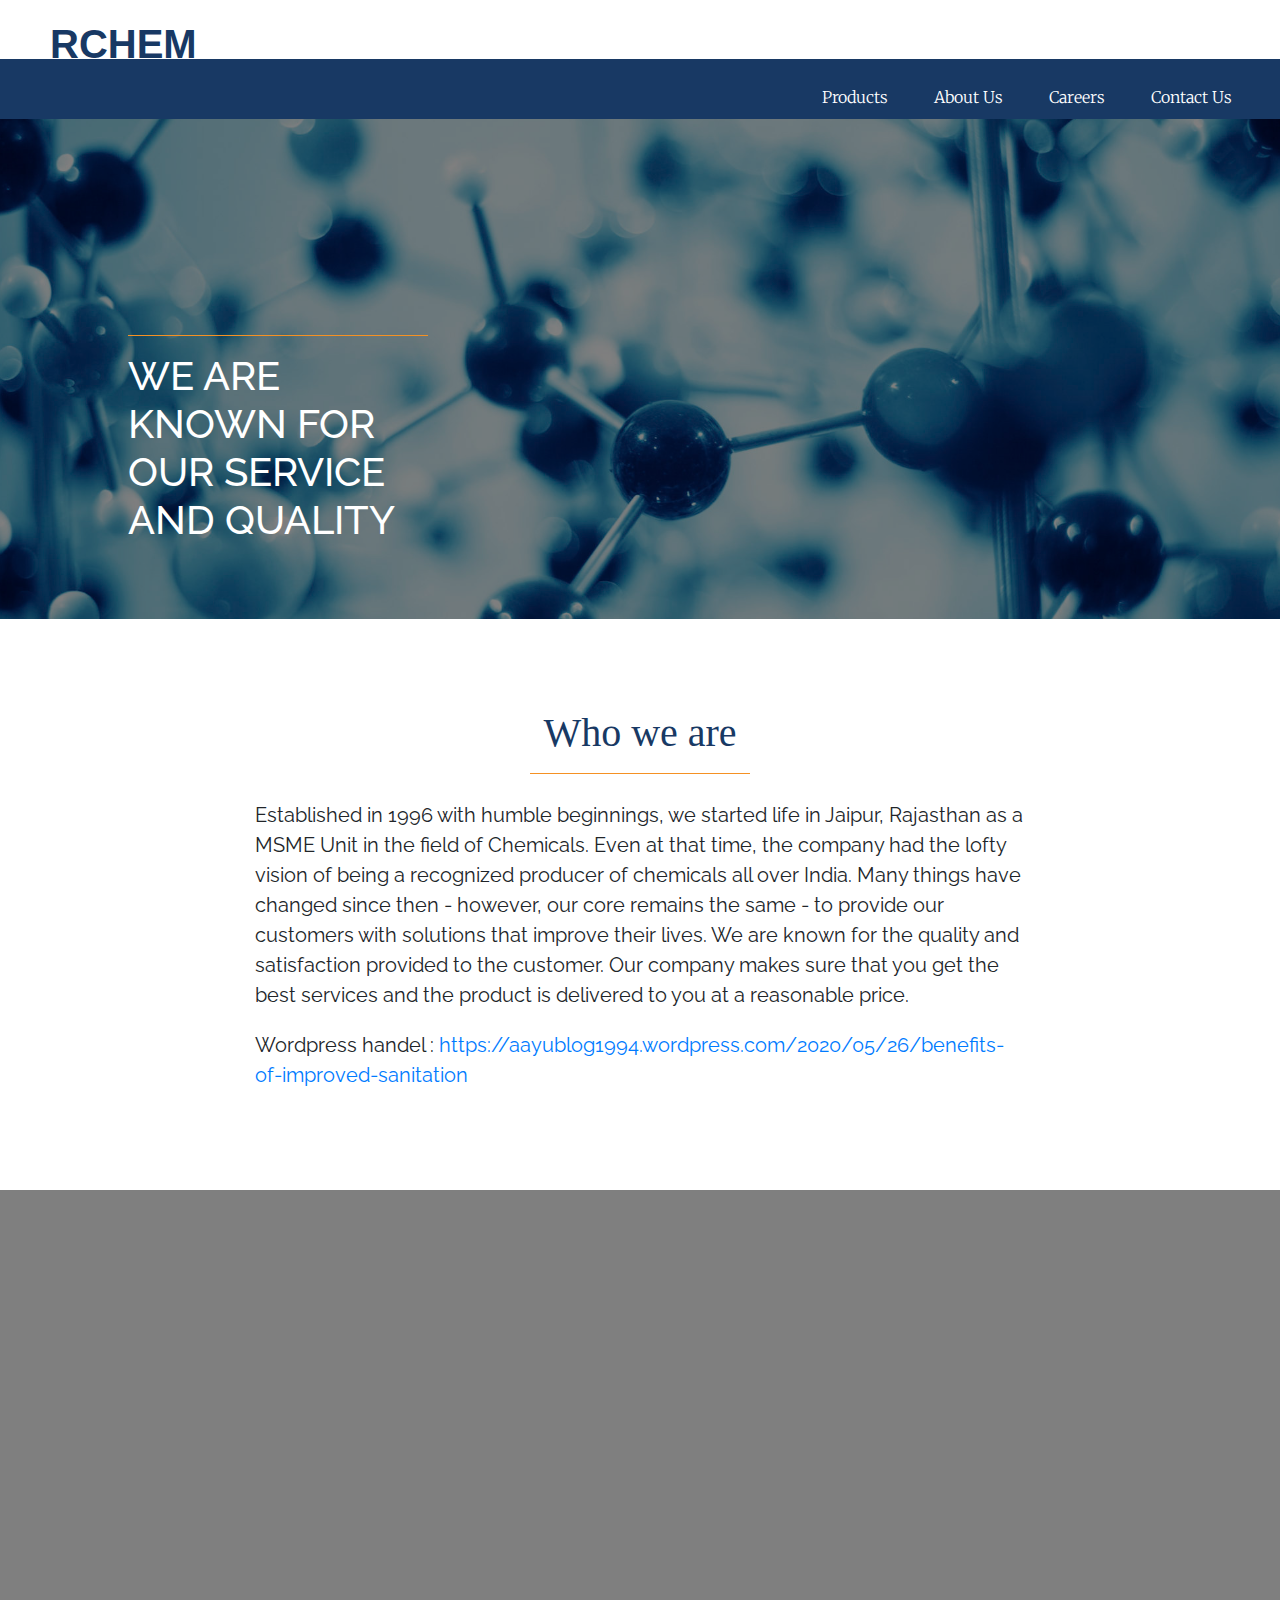
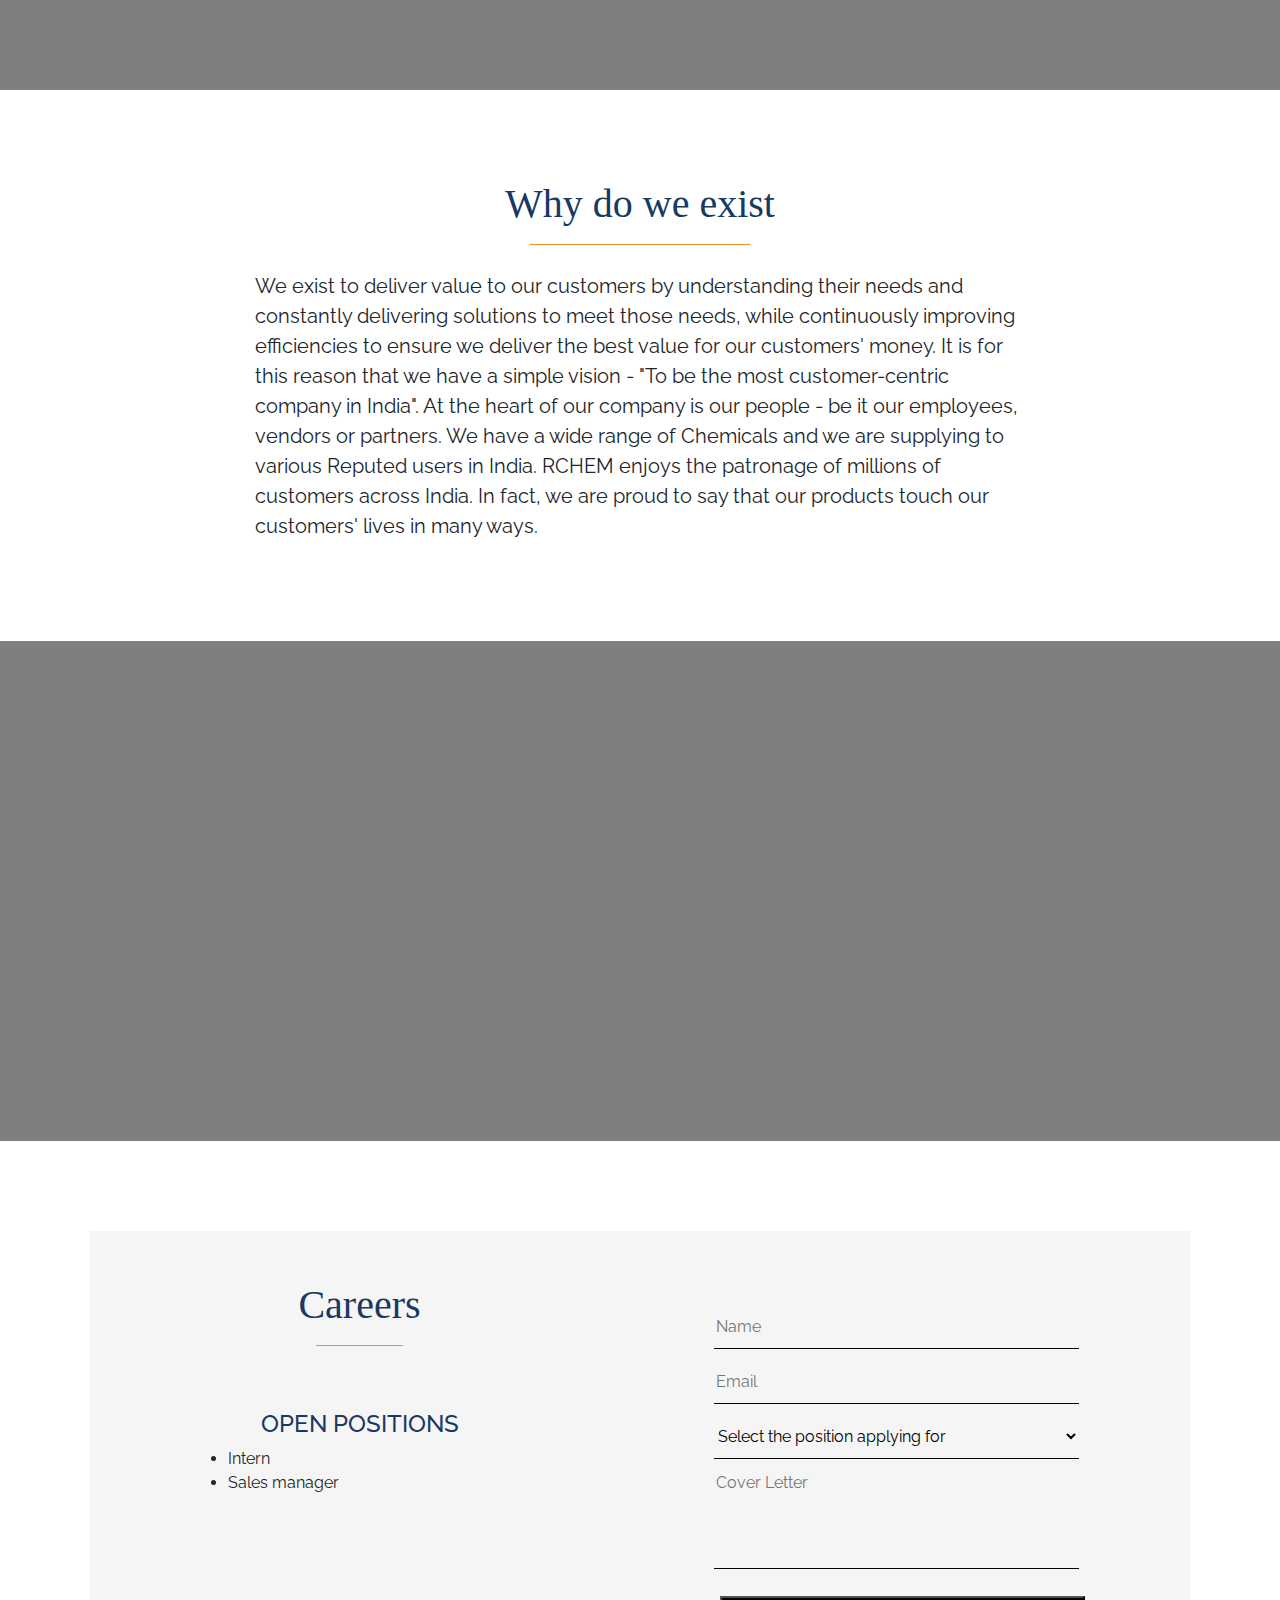
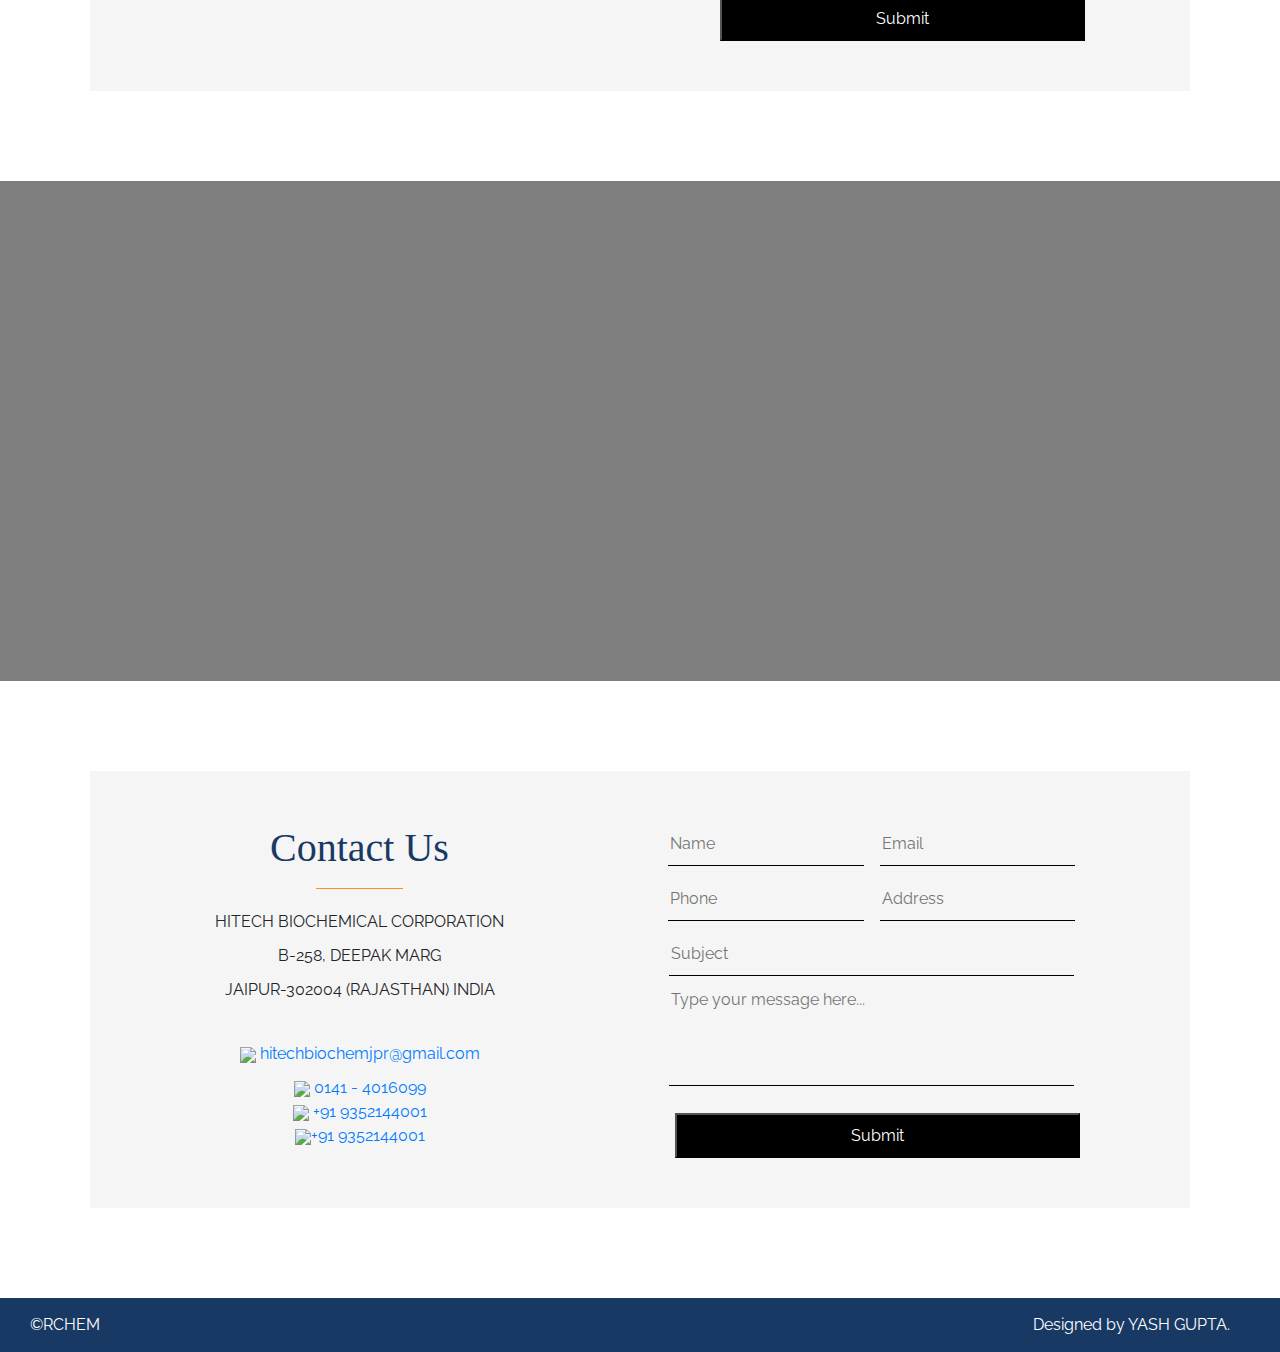
==== commit 04cb55cb: "mini didi" ====
--- a/index.html
+++ b/index.html
@@ -55,7 +55,7 @@
 remains the same - to provide our customers with solutions that improve their lives. We are known
 for the quality and satisfaction provided to the customer. Our company makes sure that you get the
 best services and the product is delivered to you at a reasonable price.</p>
-<p> Wordpress handel : <a href="https://aayublog1994.wordpress.com/2020/05/26/benefits-of-improved-sanitation" alt="wordpress">
+<p class="content"> Wordpress handel : <a href="https://aayublog1994.wordpress.com/2020/05/26/benefits-of-improved-sanitation" alt="wordpress">https://aayublog1994.wordpress.com/2020/05/26/benefits-of-improved-sanitation </a> </p>
     </div>
 
     <div class="photo-div" style="background-image: url(./src/about.jpg)">
